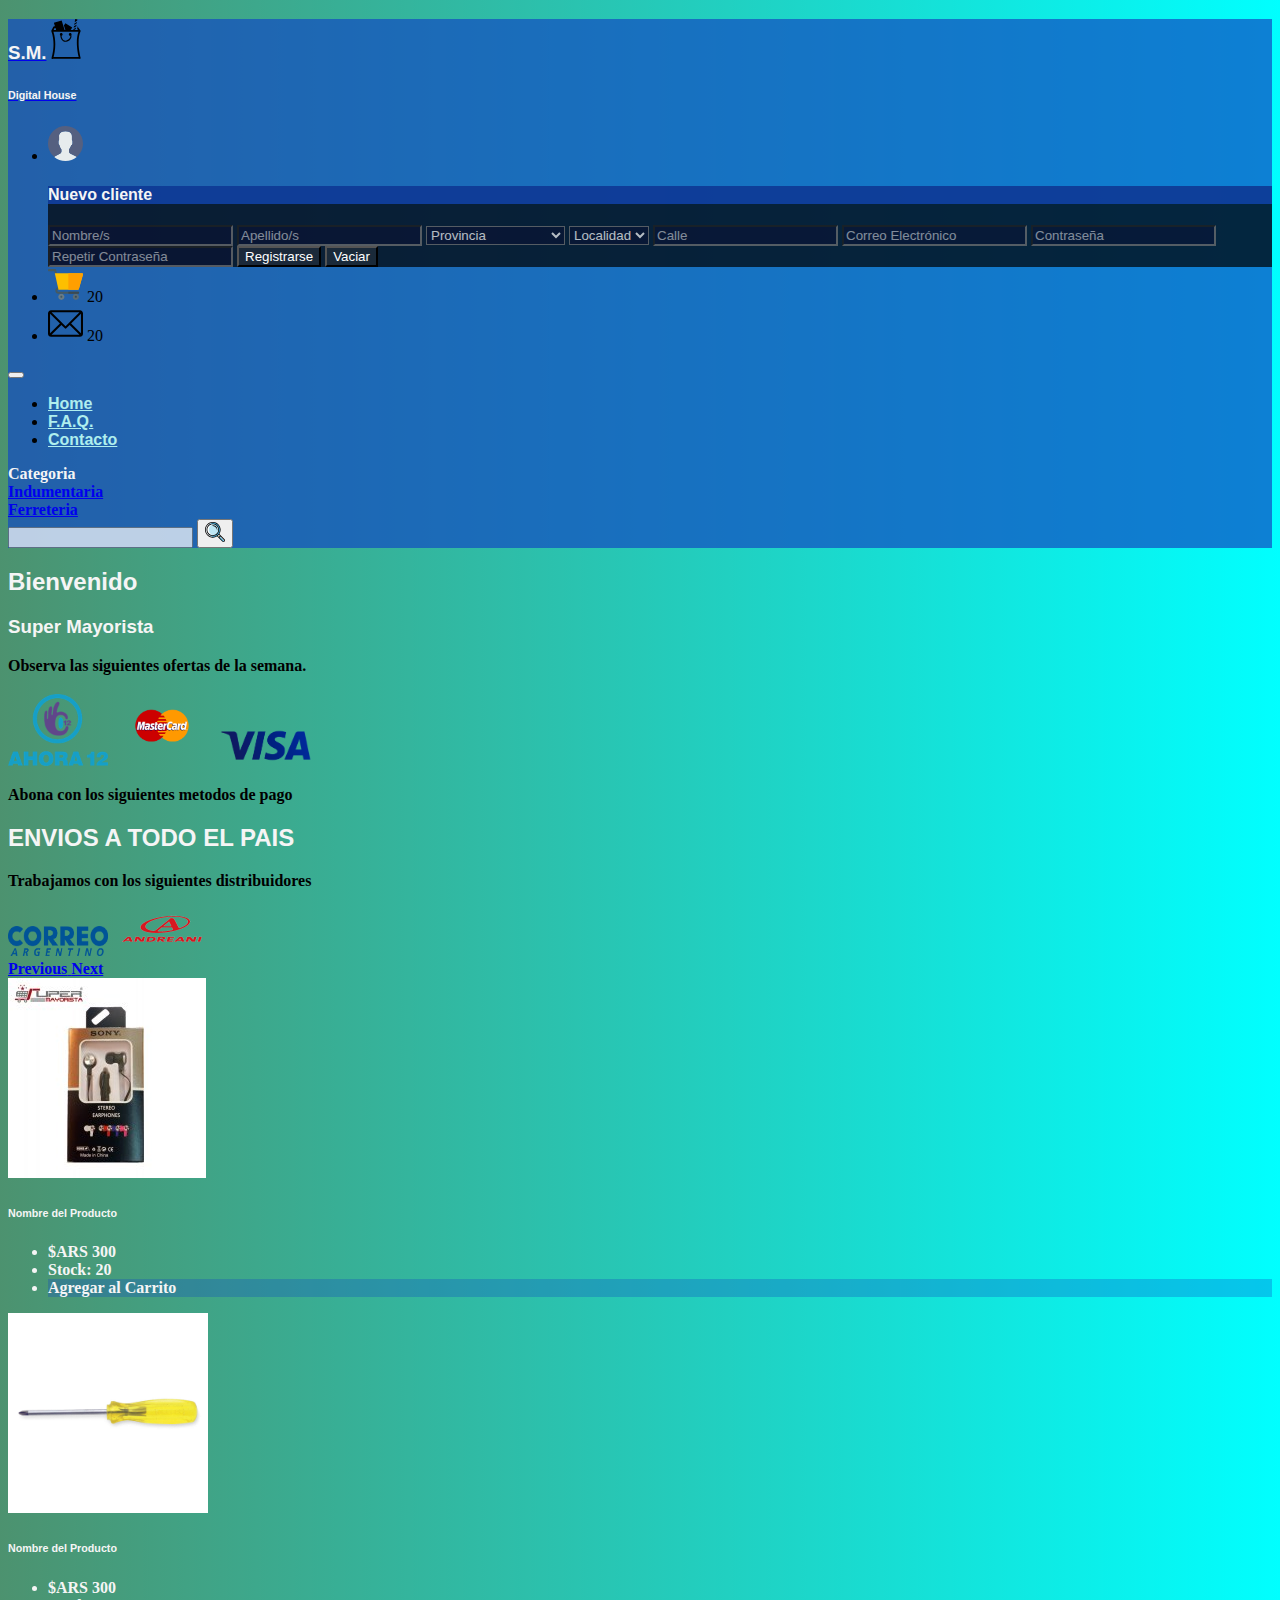
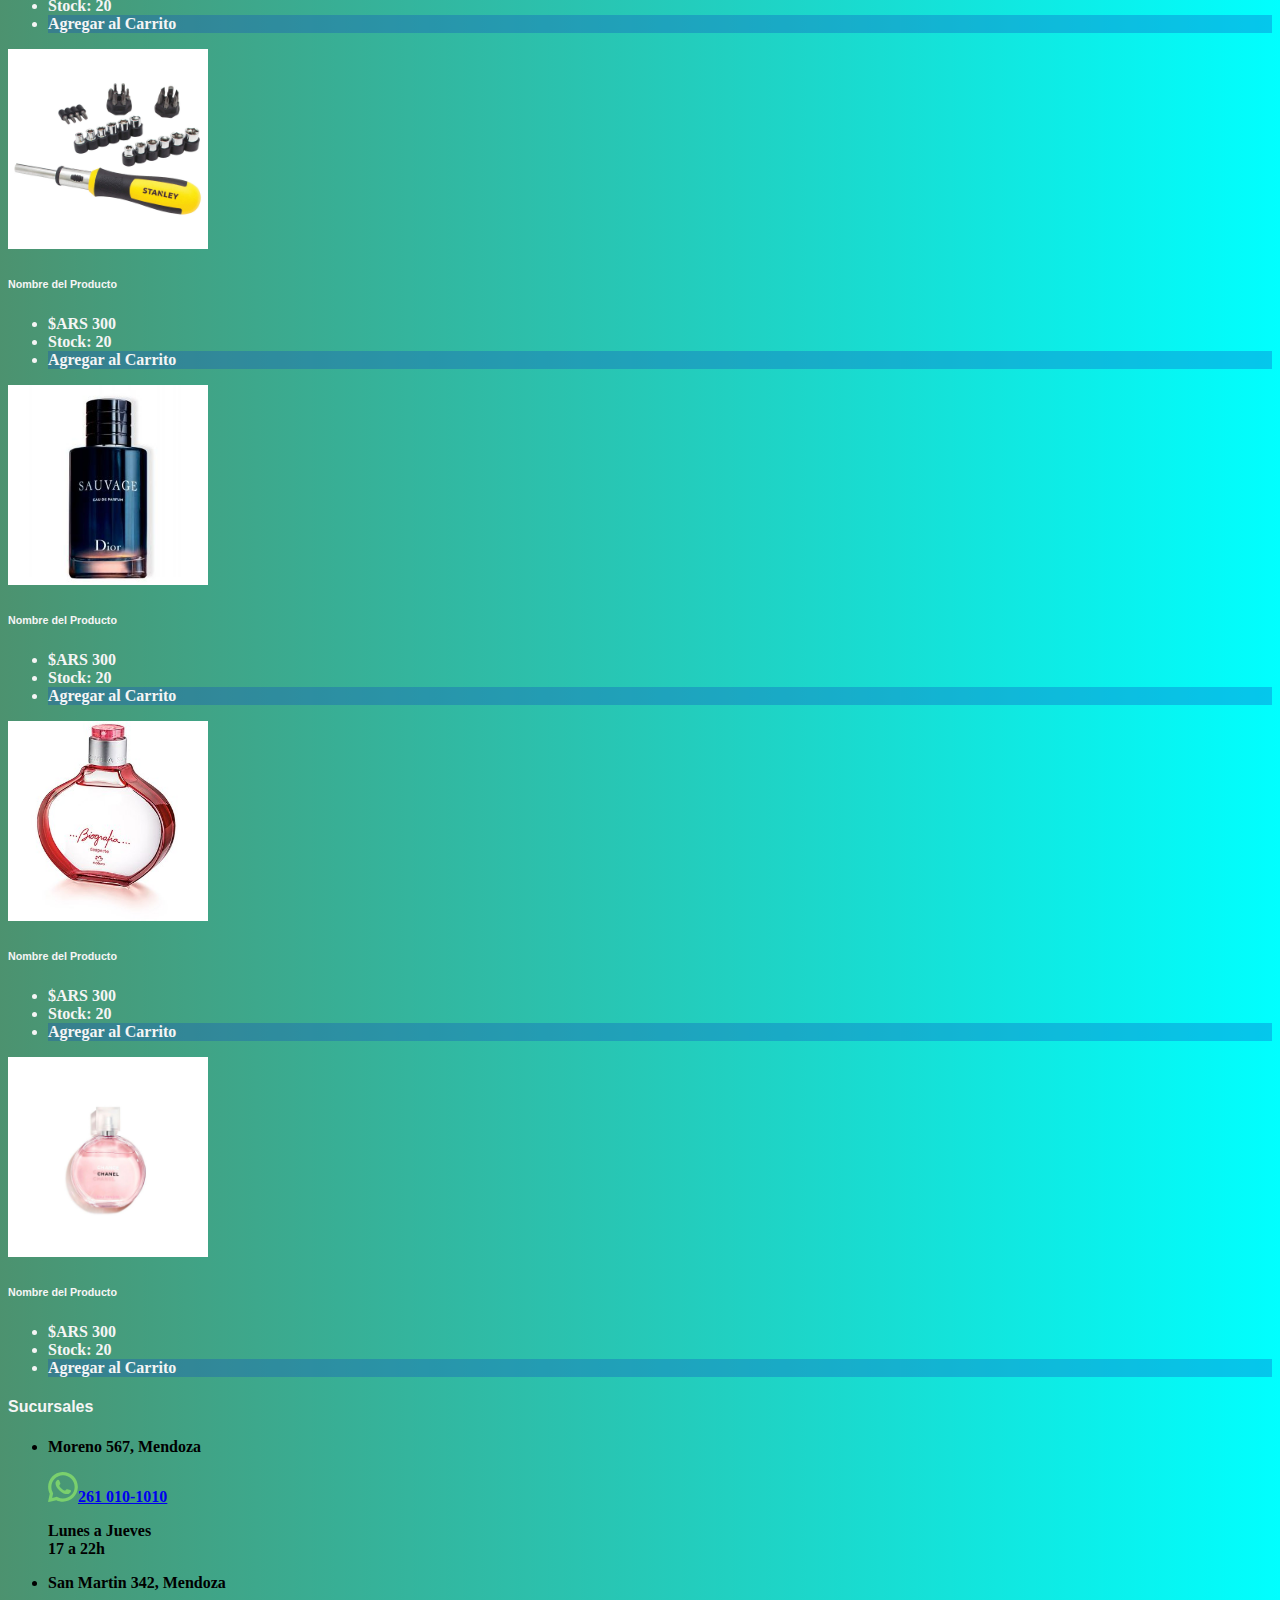
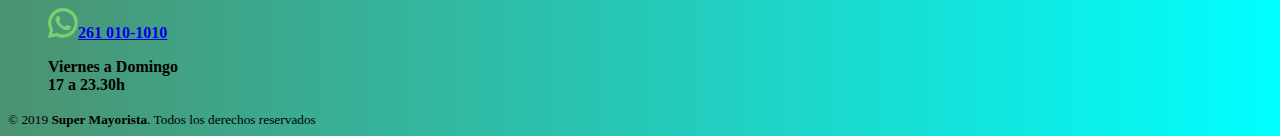
==== index.html @ 5dd98d0b "campos correo y contraseña a formulario registro." ====
<!DOCTYPE html>
<html>
<head>
    <meta charset="UTF-8">
    <meta name="viewport" content="width=device-width, initial-scale=1.0">
    <link rel="stylesheet" href="/css/style.css">
    <link rel="stylesheet" href="/css/formulario.css">
    <link rel="stylesheet" href="https://stackpath.bootstrapcdn.com/bootstrap/4.5.0/css/bootstrap.min.css" integrity="sha384-9aIt2nRpC12Uk9gS9baDl411NQApFmC26EwAOH8WgZl5MYYxFfc+NcPb1dKGj7Sk" crossorigin="anonymous">
    <title>E-Commerce</title>
</head>
<body>
    <nav class="navbar navbar-expand-md navbar-dark p-md-1 sticky-top">
        <a class="navbar-brand m-0 p-0 nav-link" href="#">
            <h3>S.M.<img src="/img/nav/super.svg" width="40vw" alt="SuperMarket"></h3>
            <h6>Digital House</h6>
        </a>
        <ul class="list-inline">
            <li class="list-inline-item m-0">
                <div class="text-center" data-toggle="modal" data-target="#Usuario">
                    <img src="/img/nav/usuario.svg" alt="Perfil" width="35vw">
                </div>
                <div class="modal fade" id="Usuario">
                    <div class="modal-dialog">
                        <div class="modal-content text-center">
                            <div class = "modal-title"><h4 class = "my-3">Nuevo cliente</h4></div>
                            <div class = "modal-body">
                                <form action="" method = "POST">
                                    <input class = "form-control my-2" type="text" placeholder = "Nombre/s" required>
                                    <input class = "form-control my-2" type="text" placeholder = "Apellido/s" required>
                                    <select class = "form-control my-2" name="Provincia" placeholder = "Provincia" required>
                                        <option value = "NULL" selected disabled hidden>Provincia</option>
                                        <option value = "BA">Buenos Aires</option>
                                        <option value = "CA">Catamarca</option>
                                        <option value = "CH">Chaco</option>
                                        <option value = "CT">Chubut</option>
                                        <option value = "CB">Córdoba</option>
                                        <option value = "CR">Corrientes</option>
                                        <option value = "ER">Entre Ríos</option>
                                        <option value = "FO">Formosa</option>
                                        <option value = "JY">Jujuy</option>
                                        <option value = "LP">La Pampa</option>
                                        <option value = "LR">La Rioja</option>
                                        <option value = "MZ">Mendoza</option>
                                        <option value = "MI">Misiones</option>
                                        <option value = "NQ">Neuquén</option>
                                        <option value = "RN">Río Negro</option>
                                        <option value = "SA">Salta</option>
                                        <option value = "SJ">San Juan</option>
                                        <option value = "SL">San Luis</option>
                                        <option value = "SC">Santa Cruz</option>
                                        <option value = "SF">Santa Fe</option>
                                        <option value = "SE">Santiago del Estero</option>
                                        <option value = "TF">Tierra del Fuego</option>
                                        <option value = "TU">Tucumán</option>
                                    </select>
                                    <select class = "form-control my-2" name="Localidad">
                                        <option value = "NULL" selected disabled hidden>Localidad</option>
                                    </select>
                                    <input class = "form-control my-2" type = "text" name = "Calle" placeholder = "Calle" required>
                                    <input class = "form-control my-2" type = "email" name = "Correo" placeholder = "Correo Electrónico" required>
                                    <input class = "form-control my-2" type = "password" name = "Password" placeholder = "Contraseña" required>
                                    <input class = "form-control my-2" type = "password" name = "Password_Verify" placeholder = "Repetir Contraseña" required>
                                    <button class = "btn btnFormulario mx-1" type = "submit">Registrarse</button>
                                    <button class ="btn btnFormulario mx-1" type = "reset">Vaciar</button>
                                </form> 
                            </div>
                        </div>
                    </div>
                </div>
            </li>
            <li class="list-inline-item position-relative btn btn-default btn-rounded m-0 p-0 pr-4">
                <img src="/img/nav/carro.svg" alt="Carro" width="35vw">
                <span class="badge badge-primary position-absolute mt-4">20</span>
            </li>
            <li class="list-inline-item position-relative btn btn-default btn-rounded m-0 p-0 pr-3">
                <img src="/img/nav/notificacion.svg" alt="Carro" width="35vw">
                <span class="badge badge-primary position-absolute mt-4">20</span>
            </li>
        </ul>
        <!-- Boton Menu Acortable -->
        <button class="navbar-toggler border-0 margin-0 p-1" type="button" data-toggle="collapse"
            data-target="#navbarSupportedContent" aria-controls="navbarSupportedContent" aria-expanded="false"
            aria-label="Toggle navigation">
            <span class="navbar-toggler-icon"></span>
        </button>
        <!-- Lista Menu Acortable -->
        <div class="collapse navbar-collapse" id="navbarSupportedContent">
            <ul class="navbar-nav text-center pl-md-1 mr-auto ml-lg-5 ml-md-2">
                <li class="nav-item">
                    <a class="letraLista nav-link m-md-0 p-md-1" href="#">Home</a>
                </li>
                <li class="nav-item">
                    <a class="letraLista nav-link m-md-0 p-md-1" href="#">F.A.Q.</a>
                </li>
                <li class="nav-item">
                    <a class="letraLista nav-link m-md-0 p-md-1" href="#">Contacto</a>
                </li>
            </ul>
        </div>
        <!-- Buscador -->
        <div class="container d-inline col-9 mt-1 pb-md-0 col-md-5 pb-lg-0  text-center">
            <form class="row border rounded  shadow-lg" action="index.html" method="get">
                <!--Menu Selector-->
                <div class="dropdown col-5 col-md-4 col-lg-3 px-md-0">
                    <a class="Categoria dropdown-toggle" href="#" id="navbarDropdown" role="button" data-toggle="dropdown"
                        aria-haspopup="true" aria-expanded="false">
                        Categoria
                    </a>
                    <div class="dropdown-menu my-3" aria-labelledby="navbarDropdown">
                        <a class="dropdown-item" href="#">Indumentaria</a>
                        <div class="dropdown-divider"></div>
                        <a class="dropdown-item" href="#">Ferreteria</a>
                    </div>
                </div>
                <!--Buscador con botón-->
                <input class="border col-5 col-md-6 col-lg-8 px-md-0 text-center" type="text" name="articulo"
                    placeholder=" Articulo ID/Nombre">
                <button class="btn col-1 py-0" type="submit"><img src="/img/nav/buscar.svg" alt="Lupa"
                        width="20vw"></button>
            </form>
        </div>
    </nav>
    <header>
        <div id="controlPublicidad" class="carousel slide carousel-fade" data-ride="carousel">
            <div class="carousel-inner">
                <div class="carousel-item active slide1">
                    <div class="text-center rounded px-2">
                        <h2>Bienvenido</h2>
                        <h3>Super Mayorista</h3>
                        <p>Observa las siguientes ofertas de la semana.</p>
                    </div>
                </div>
                <div class="carousel-item slide2">
                    <div class="text-center rounded px-3 pt-3">
                        <img src="/img/header/pago/ahora12.png" alt="ahora 12" width="100vw">
                        <img src="/img/header/pago/mastercard.png" alt="Mastercard" width="100vw">
                        <img src="/img/header/pago/visa.png" alt="Visa" width="100vw">
                        <p>Abona con los siguientes metodos de pago</p>
                    </div>
                </div>
                <div class="carousel-item slide3">
                    <div class="text-center rounded">
                        <h2>ENVIOS A TODO EL PAIS</h2>
                        <p>Trabajamos con los siguientes distribuidores</p>
                        <img src="/img/header/envios/correoarg.png" alt="Correo Argentino" width="100vw" height="30vw">
                        <img src="/img/header/envios/correoand.png" alt="Correo Andreani" width="100vw" height="50vw">
                    </div>
                </div>
            </div>
            <a class="carousel-control-prev" href="#controlPublicidad" role="button" data-slide="prev">
                <span class="carousel-control-prev-icon" aria-hidden="true"></span>
                <span class="sr-only">Previous</span>
            </a>
            <a class="carousel-control-next" href="#controlPublicidad" role="button" data-slide="next">
                <span class="carousel-control-next-icon" aria-hidden="true"></span>
                <span class="sr-only">Next</span>
            </a>
        </div>
    </header>
    <!--Seccion de Productos-->
    <main class = "text-center justify-content-center my-2 mx-2 row row-cols-2 row-cols-sm-2 row-cols-md-4">
        <article class="col my-2">
            <div class="card bg-transparent mx-auto shadow-lg">
                <img class = "img-fluid img-thumbnail m-2" src="/img/main/producto/Audio/Auricular/0.jpg">
                <div class = "card-body">
                    <h6 class = "card-title">Nombre del Producto</h6>
                    <ul class = "list-unstyled">
                        <li>$ARS 300</li>
                        <li>Stock: 20</li>
                        <li class="btn btn-outline-info my-2">Agregar al Carrito</li>
                    </ul>
                </div>
            </div>
        </article>
        <article class="col my-2">
            <div class="card bg-transparent mx-auto shadow-lg">
                <img class = "img-fluid img-thumbnail m-2" src="/img/main/producto/Ferreteria/Destornillador/0.jpg">
                <div class = "card-body">
                    <h6 class = "card-title">Nombre del Producto</h6>
                    <ul class = "list-unstyled">
                        <li>$ARS 300</li>
                        <li>Stock: 20</li>
                        <li class="btn btn-outline-info my-2">Agregar al Carrito</li>
                    </ul>
                </div>
            </div>
        </article>
        <article class="col my-2">
            <div class="card bg-transparent mx-auto shadow-lg">
                <img class = "img-fluid img-thumbnail m-2" src="/img/main/producto/Ferreteria/Destornillador/1.jpg">
                <div class = "card-body">
                    <h6 class = "card-title">Nombre del Producto</h6>
                    <ul class = "list-unstyled">
                        <li>$ARS 300</li>
                        <li>Stock: 20</li>
                        <li class="btn btn-outline-info my-2">Agregar al Carrito</li>
                    </ul>
                </div>
            </div>
        </article>
        <article class="col my-2">
            <div class="card bg-transparent mx-auto shadow-lg">
                <img class = "img-fluid img-thumbnail m-2" src="/img/main/producto/Perfumeria/Masculina/0.jpg">
                <div class = "card-body">
                    <h6 class = "card-title">Nombre del Producto</h6>
                    <ul class = "list-unstyled">
                        <li>$ARS 300</li>
                        <li>Stock: 20</li>
                        <li class="btn btn-outline-info my-2">Agregar al Carrito</li>
                    </ul>
                </div>
            </div>
        </article>
        <article class="col my-2">
            <div class="card bg-transparent mx-auto shadow-lg">
                <img class = "img-fluid img-thumbnail m-2" src="/img/main/producto/Perfumeria/Femenina/0.jpg">
                <div class = "card-body">
                    <h6 class = "card-title">Nombre del Producto</h6>
                    <ul class = "list-unstyled">
                        <li>$ARS 300</li>
                        <li>Stock: 20</li>
                        <li class="btn btn-outline-info my-2">Agregar al Carrito</li>
                    </ul>
                </div>
            </div>
        </article>
        <article class="col my-2">
            <div class="card bg-transparent mx-auto shadow-lg">
                <img class = "img-fluid img-thumbnail m-2" src="/img/main/producto/Perfumeria/Femenina/1.jpg">
                <div class = "card-body">
                    <h6 class = "card-title">Nombre del Producto</h6>
                    <ul class = "list-unstyled">
                        <li>$ARS 300</li>
                        <li>Stock: 20</li>
                        <li class="btn btn-outline-info my-2">Agregar al Carrito</li>
                    </ul>
                </div>
            </div>
        </article>
    </main>
    <footer>
        <section class="Sucursales text-center">
            <h4>Sucursales</h4>
            <ul class="list-inline">
                <li class="list-inline-item mx-5 my-3 border rounded p-2">
                    <p><strong>Moreno 567</strong>, Mendoza</p>
                    <a class="btn" href="tel:2610001000"><img src="/img/footer/whatsapp.svg" alt="Telefono"
                            width="30vw"><b>261 010-1010</b></a>
                    <p><strong>Lunes a Jueves</strong><br>17 a 22h</p>
                </li>
                <li class="list-inline-item mx-5 my-3 border rounded p-2">
                    <p><strong>San Martin 342</strong>, Mendoza</p>
                    <a class="btn" href="tel:2610001000"><img src="/img/footer/whatsapp.svg" alt="Telefono"
                            width="30vw"><b>261 010-1010</b></a>
                    <p><strong>Viernes a Domingo</strong><br>17 a 23.30h</p>
                </li>
            </ul>
        </section>
        <section class="text-center">
            <small>© 2019 <strong>Super Mayorista</strong>. Todos los derechos reservados</small>
        </section>
    </footer>
    <script src="https://code.jquery.com/jquery-3.5.1.slim.min.js" integrity="sha384-DfXdz2htPH0lsSSs5nCTpuj/zy4C+OGpamoFVy38MVBnE+IbbVYUew+OrCXaRkfj" crossorigin="anonymous"></script>
    <script src="https://cdn.jsdelivr.net/npm/popper.js@1.16.0/dist/umd/popper.min.js" integrity="sha384-Q6E9RHvbIyZFJoft+2mJbHaEWldlvI9IOYy5n3zV9zzTtmI3UksdQRVvoxMfooAo" crossorigin="anonymous"></script>
    <script src="https://stackpath.bootstrapcdn.com/bootstrap/4.5.0/js/bootstrap.min.js" integrity="sha384-OgVRvuATP1z7JjHLkuOU7Xw704+h835Lr+6QL9UvYjZE3Ipu6Tp75j7Bh/kR0JKI" crossorigin="anonymous"></script>
</body>
</html>
---- css/style.css ----
/* Color del fondo de la Pagina */
body{
    background-image: linear-gradient(to right, rgba(0,100,50,0.7),cyan);
}

/* Barra de navegación */
nav{
    background-color: rgba(18, 74, 194, 0.7);
}

/*
    Barra de navegación
        Letras de lista
        
*/
.letraLista{
    @import url('https://fonts.googleapis.com/css2?family=Open+Sans:wght@600&display=swap');
    font-family: 'Open Sans', sans-serif;
    color: paleturquoise;
}


/* Titulos */
h1, h2, h3, h4, h5, h6{
    @import url('https://fonts.googleapis.com/css2?family=Open+Sans:wght@600&family=Work+Sans:wght@700&display=swap');
    font-family: 'Work Sans', sans-serif;
    color: whitesmoke;
}

/* Buscador */
.Categoria{
    text-decoration: none;
    color: whitesmoke;
}

.Categoria:hover{
    text-decoration: none;
    color:white;
}


/* Utilizar letras grandes en ciertos dispositivos */
@media (min-width: 1023px) {
    .letraLista{
        font-weight: bolder;
    }

    p, a{
        font-weight: bolder;
    }
}

/* Fix Modal con contenedor sticky-top */
.modal-backdrop {
    position:relative !important;
  }

 .modal{
     background-color: rgba(0,0,0,0.7);
 } 

 /* Imagenes responsive para cards */
 .img-thumbnail{
     height: 200px !important;
 }

 /* Color boton de articulo - producto */
 .btn-outline-info{
    background-color: rgba(18, 74, 194, 0.3) !important;
    color:whitesmoke !important;
 }

 .btn-outline-info:hover{
    background-color:rgba(129, 236, 236,1.0) !important;
    color: white !important;
 }

 .btn-outline-info:active{
    color:rgba(179, 57, 57,1.0) !important;
    font-weight: bold;
 }

 /* Articulo - Producto */
.card{
    font-weight: bold;
    color: whitesmoke;
}
---- css/formulario.css ----
.form-control{
  background-color: rgba(11, 13, 51,0.6)!important;
}

.modal-title{
  background-color: rgba(18, 74, 194, 0.7);
  color: rgba(30, 39, 46,1.0) !important;
}

h4{
  font-weight: bolder;
}

/*
    Personalización de los casilleros
*/
select, input, input::placeholder{
  opacity: 70%;
  color:white !important; 
}

input:focus, select:focus{
  text-shadow: 1px 1px 1px rgba(2, 3, 36,0.6);
  opacity: 100%;
}

input:focus ,select:focus, input:hover, select:hover, .btnFormulario:focus{
  font-weight: bolder !important;
  border-color: white !important;
  border-width: 0.1rem;
}

input:hover, select:hover, input:hover::placeholder{
  text-shadow: 1px 1px 1px rgba(2, 3, 36,0.6);
  opacity: 90%;
}

/*
    Boton en su estado normal
    Boton al acercar el mouse
    Boton al hacer click
*/

.btnFormulario{
  background-color: rgba(70, 70, 70, 0.3) !important;
    color: white !important;
}

.btnFormulario:hover{
  background-color: rgba(70, 70, 70, 0.5) !important;
  font-weight: bold;
}

.btnFormulario:focus{
  background-color: rgba(70, 70, 70, 0.774) !important;
  font-weight: bolder;
  box-shadow: unset !important;
}
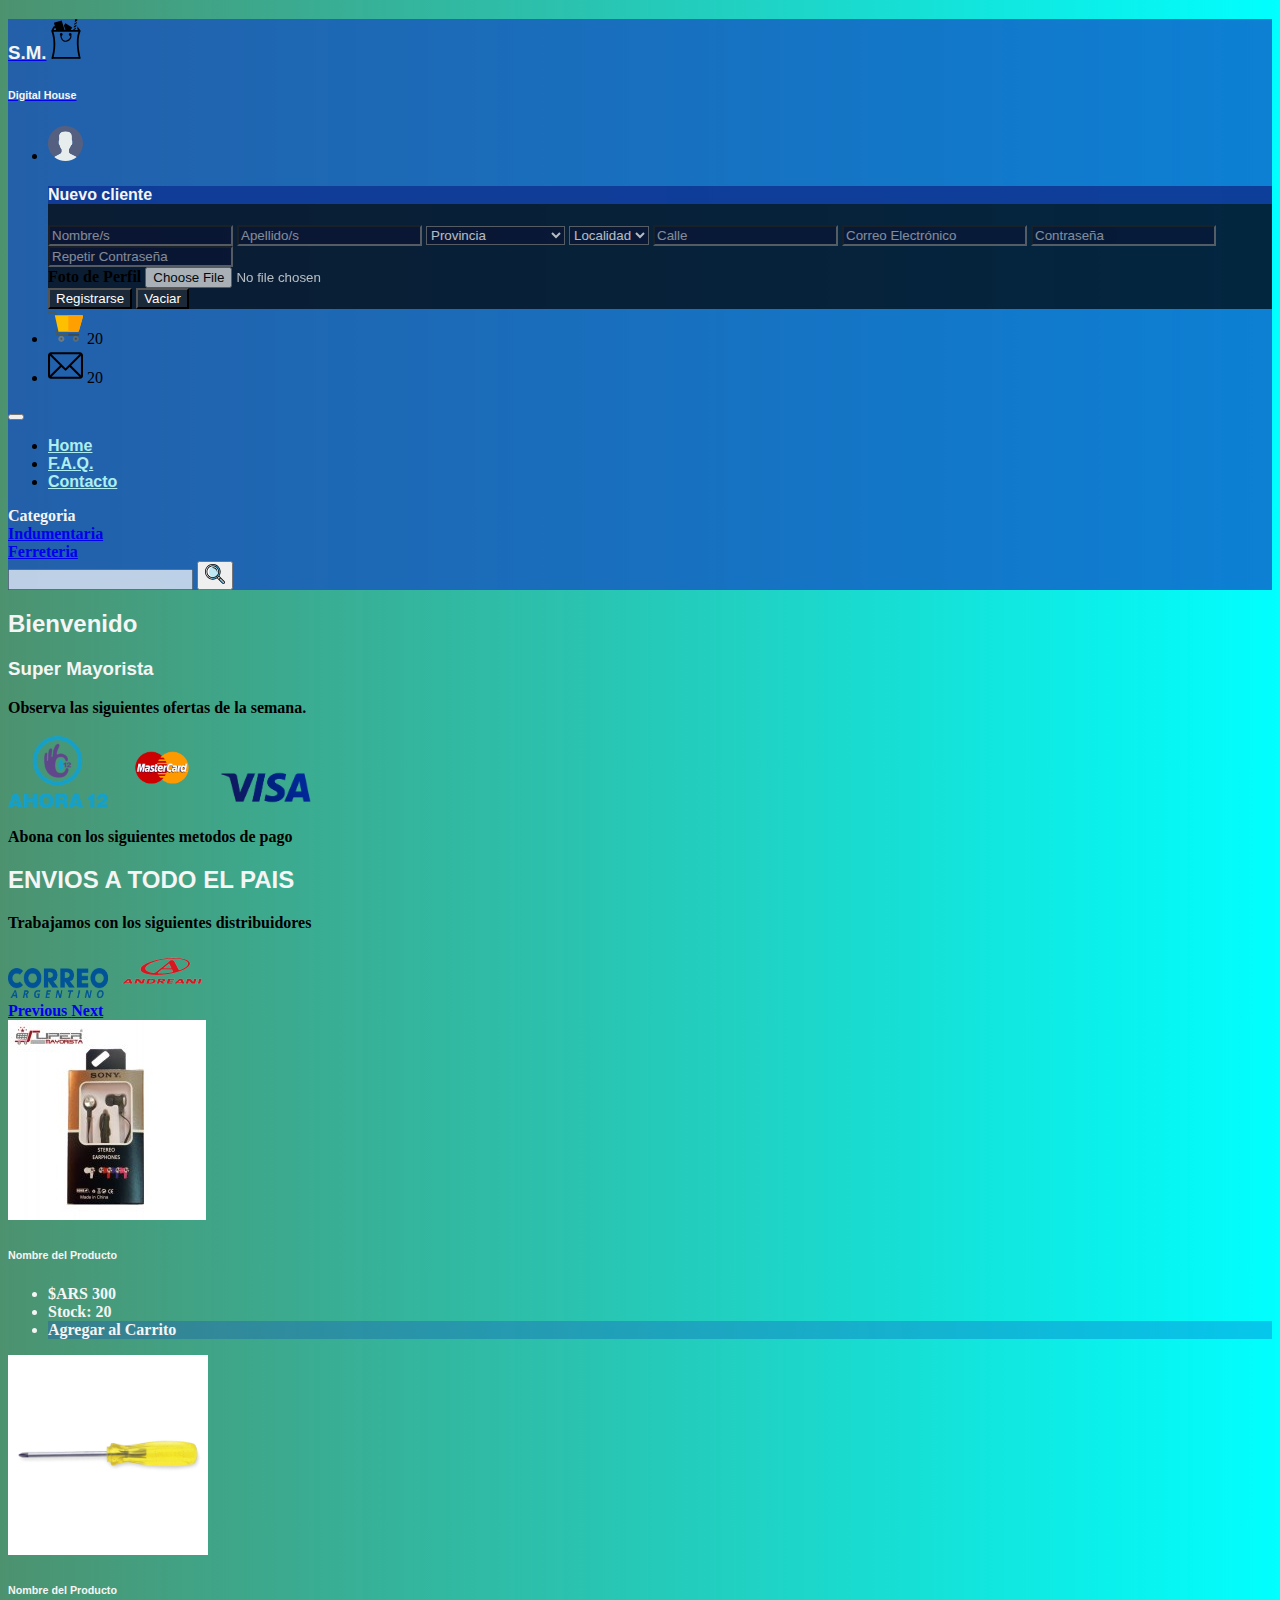
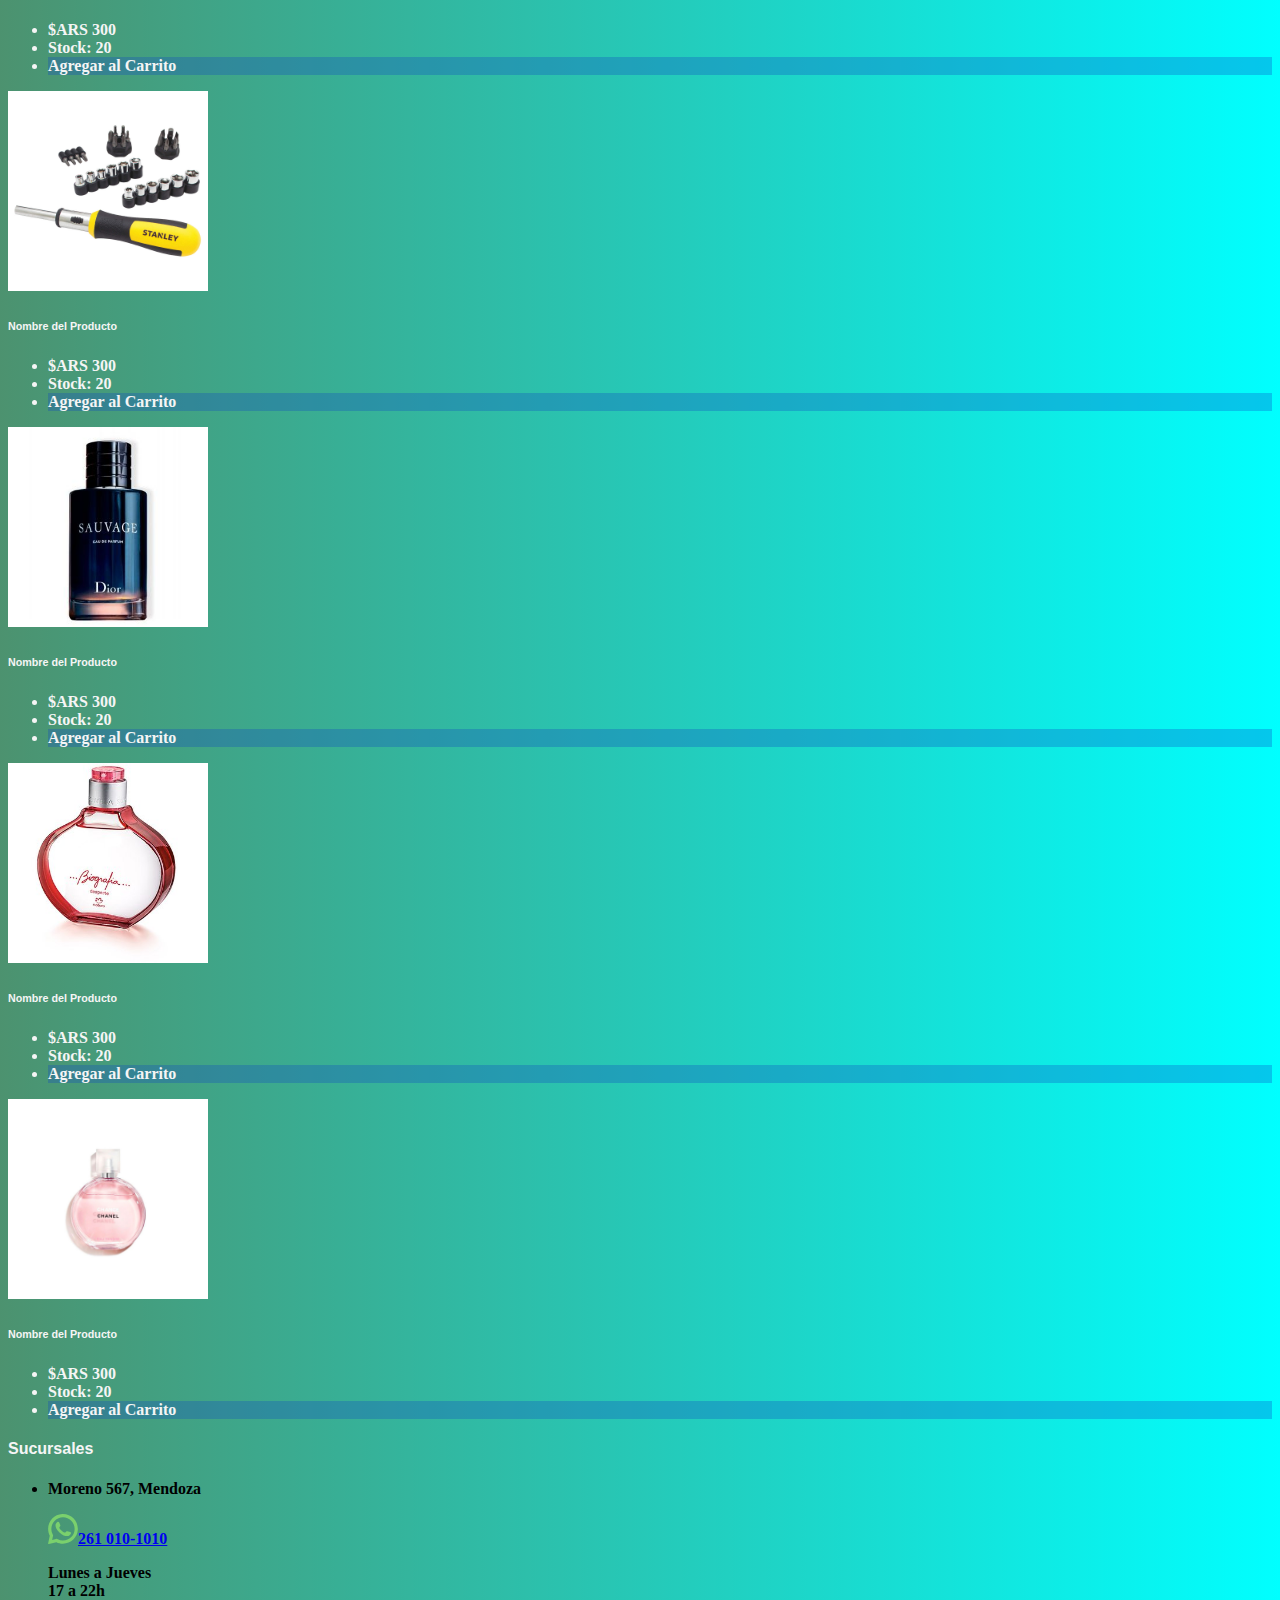
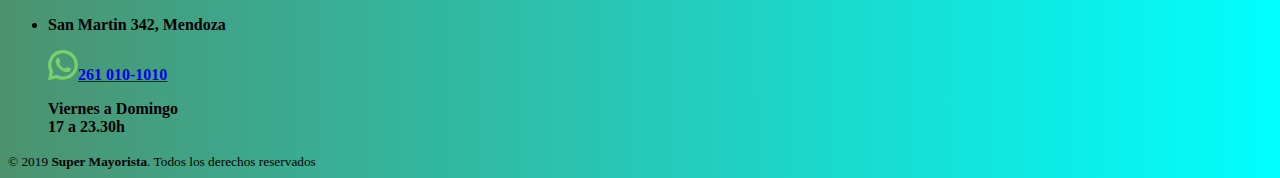
==== commit 9a78a2a5: "Formulario de Registro - Imagen de Perfil" ====
--- a/index.html
+++ b/index.html
@@ -60,6 +60,10 @@
                                     <input class = "form-control my-2" type = "email" name = "Correo" placeholder = "Correo Electrónico" required>
                                     <input class = "form-control my-2" type = "password" name = "Password" placeholder = "Contraseña" required>
                                     <input class = "form-control my-2" type = "password" name = "Password_Verify" placeholder = "Repetir Contraseña" required>
+                                    <div class="float-left my-2">
+                                        <span><b>Foto de Perfil</b></span>
+                                        <input type="file" accept="image/*">
+                                      </div>
                                     <button class = "btn btnFormulario mx-1" type = "submit">Registrarse</button>
                                     <button class ="btn btnFormulario mx-1" type = "reset">Vaciar</button>
                                 </form> 
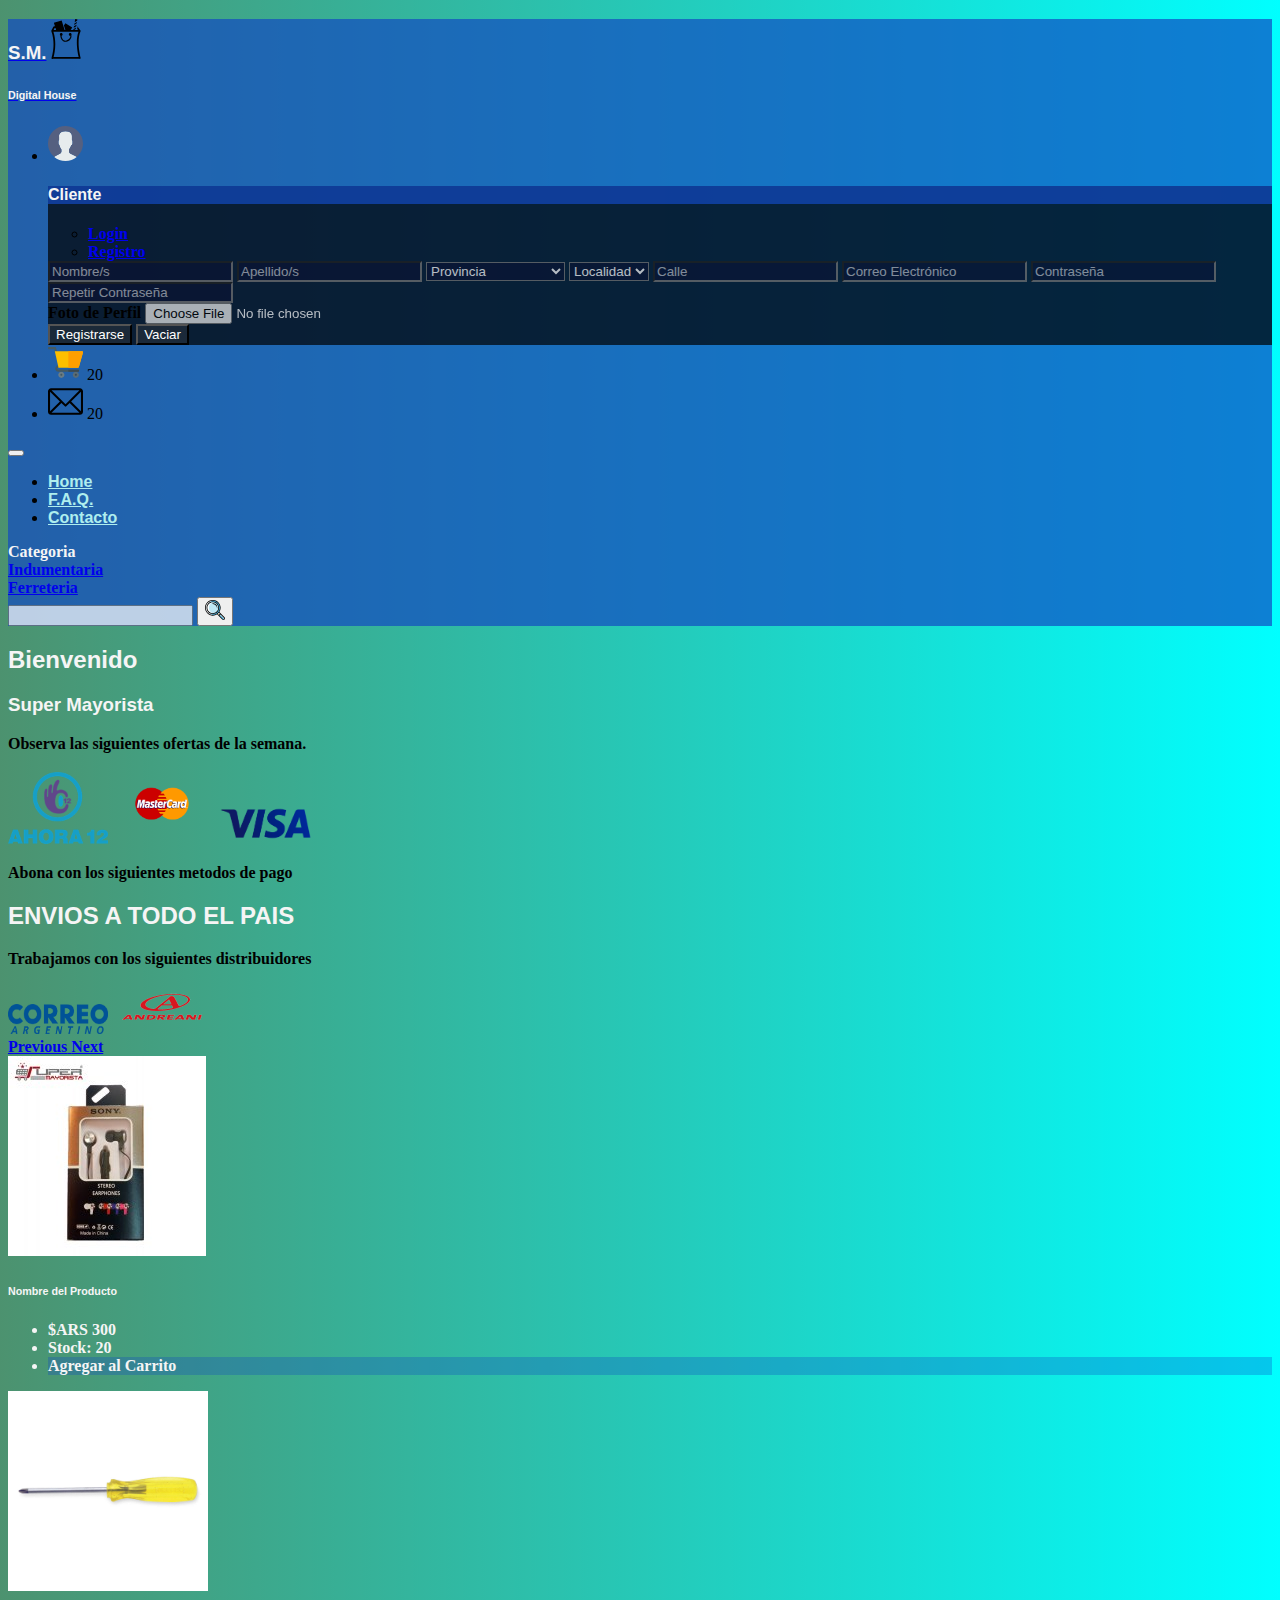
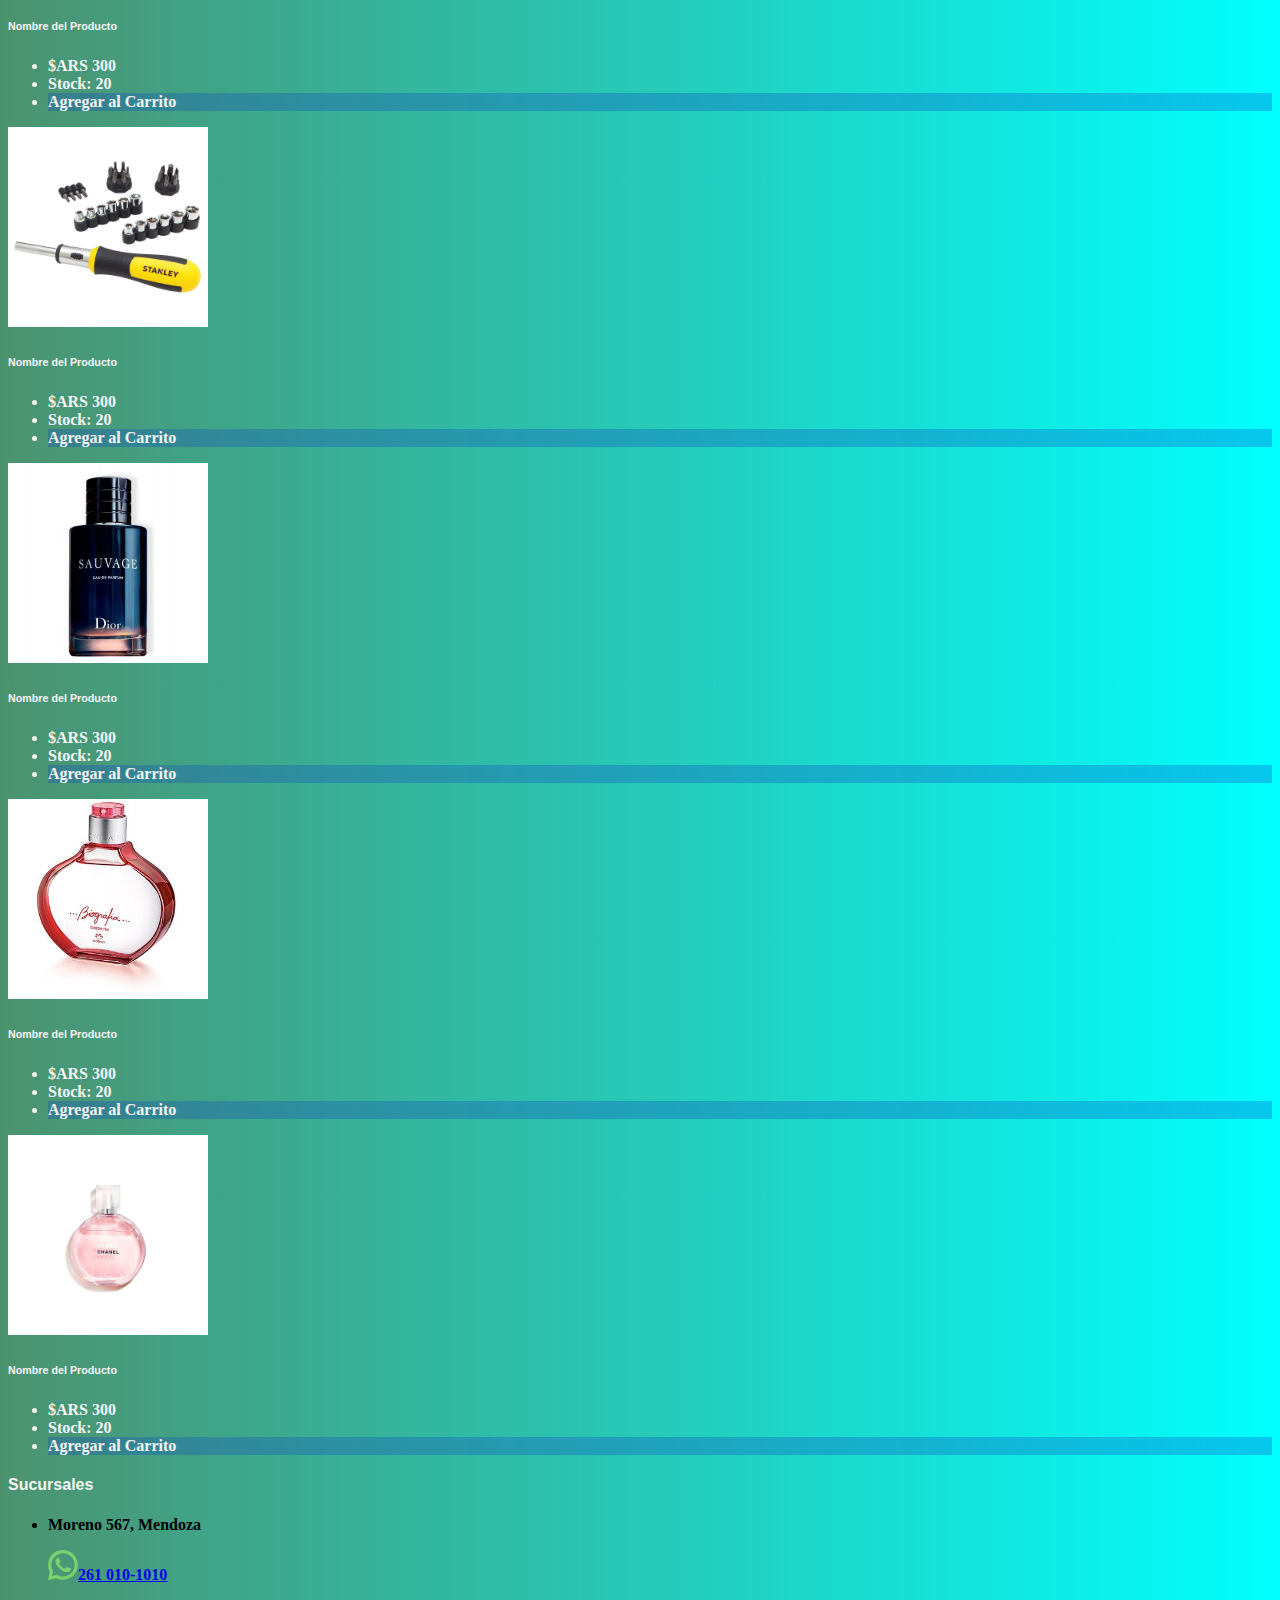
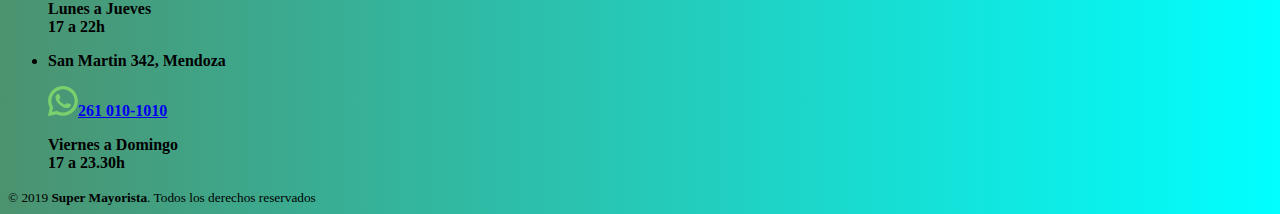
==== commit 251f4ed6: "Implementacion de tabuladores registro y login" ====
--- a/index.html
+++ b/index.html
@@ -22,51 +22,71 @@
                 <div class="modal fade" id="Usuario">
                     <div class="modal-dialog">
                         <div class="modal-content text-center">
-                            <div class = "modal-title"><h4 class = "my-3">Nuevo cliente</h4></div>
+                            <div class = "modal-title"><h4 class = "my-3">Cliente</h4></div>
                             <div class = "modal-body">
-                                <form action="" method = "POST">
-                                    <input class = "form-control my-2" type="text" placeholder = "Nombre/s" required>
-                                    <input class = "form-control my-2" type="text" placeholder = "Apellido/s" required>
-                                    <select class = "form-control my-2" name="Provincia" placeholder = "Provincia" required>
-                                        <option value = "NULL" selected disabled hidden>Provincia</option>
-                                        <option value = "BA">Buenos Aires</option>
-                                        <option value = "CA">Catamarca</option>
-                                        <option value = "CH">Chaco</option>
-                                        <option value = "CT">Chubut</option>
-                                        <option value = "CB">Córdoba</option>
-                                        <option value = "CR">Corrientes</option>
-                                        <option value = "ER">Entre Ríos</option>
-                                        <option value = "FO">Formosa</option>
-                                        <option value = "JY">Jujuy</option>
-                                        <option value = "LP">La Pampa</option>
-                                        <option value = "LR">La Rioja</option>
-                                        <option value = "MZ">Mendoza</option>
-                                        <option value = "MI">Misiones</option>
-                                        <option value = "NQ">Neuquén</option>
-                                        <option value = "RN">Río Negro</option>
-                                        <option value = "SA">Salta</option>
-                                        <option value = "SJ">San Juan</option>
-                                        <option value = "SL">San Luis</option>
-                                        <option value = "SC">Santa Cruz</option>
-                                        <option value = "SF">Santa Fe</option>
-                                        <option value = "SE">Santiago del Estero</option>
-                                        <option value = "TF">Tierra del Fuego</option>
-                                        <option value = "TU">Tucumán</option>
-                                    </select>
-                                    <select class = "form-control my-2" name="Localidad">
-                                        <option value = "NULL" selected disabled hidden>Localidad</option>
-                                    </select>
-                                    <input class = "form-control my-2" type = "text" name = "Calle" placeholder = "Calle" required>
-                                    <input class = "form-control my-2" type = "email" name = "Correo" placeholder = "Correo Electrónico" required>
-                                    <input class = "form-control my-2" type = "password" name = "Password" placeholder = "Contraseña" required>
-                                    <input class = "form-control my-2" type = "password" name = "Password_Verify" placeholder = "Repetir Contraseña" required>
-                                    <div class="float-left my-2">
-                                        <span><b>Foto de Perfil</b></span>
-                                        <input type="file" accept="image/*">
+                                <div class="modal-c-tabs">
+                                    <ul class = "nav nav-tabs md-tabs tabs-2" role = "tablist">
+                                      <li class = "nav-item">
+                                        <a class = "nav-link text-center" data-toggle = "tab" role = "tab"  href="#Login">
+                                          Login
+                                        </a>
+                                      </li>
+                                      <li class = "nav-item">
+                                        <a class = "nav-link text-center" data-toggle = "tab" role = "tab"  href="#Registro">
+                                          Registro
+                                        </a>
+                                      </li>
+                                    </ul>
+                                    <div class = "tab-content">
+                                      <div class="tab-pane fade in show active" id = "Login" role = "tabpanel">
                                       </div>
-                                    <button class = "btn btnFormulario mx-1" type = "submit">Registrarse</button>
-                                    <button class ="btn btnFormulario mx-1" type = "reset">Vaciar</button>
-                                </form> 
+                                      <div class="tab-pane fade in show" id = "Registro" role = "tabpanel">
+                                        <form action="" method = "POST">
+                                            <input class = "form-control my-2" type="text" placeholder = "Nombre/s" required>
+                                            <input class = "form-control my-2" type="text" placeholder = "Apellido/s" required>
+                                            <select class = "form-control my-2" name="Provincia" placeholder = "Provincia" required>
+                                                <option value = "NULL" selected disabled hidden>Provincia</option>
+                                                <option value = "BA">Buenos Aires</option>
+                                                <option value = "CA">Catamarca</option>
+                                                <option value = "CH">Chaco</option>
+                                                <option value = "CT">Chubut</option>
+                                                <option value = "CB">Córdoba</option>
+                                                <option value = "CR">Corrientes</option>
+                                                <option value = "ER">Entre Ríos</option>
+                                                <option value = "FO">Formosa</option>
+                                                <option value = "JY">Jujuy</option>
+                                                <option value = "LP">La Pampa</option>
+                                                <option value = "LR">La Rioja</option>
+                                                <option value = "MZ">Mendoza</option>
+                                                <option value = "MI">Misiones</option>
+                                                <option value = "NQ">Neuquén</option>
+                                                <option value = "RN">Río Negro</option>
+                                                <option value = "SA">Salta</option>
+                                                <option value = "SJ">San Juan</option>
+                                                <option value = "SL">San Luis</option>
+                                                <option value = "SC">Santa Cruz</option>
+                                                <option value = "SF">Santa Fe</option>
+                                                <option value = "SE">Santiago del Estero</option>
+                                                <option value = "TF">Tierra del Fuego</option>
+                                                <option value = "TU">Tucumán</option>
+                                            </select>
+                                            <select class = "form-control my-2" name="Localidad">
+                                                <option value = "NULL" selected disabled hidden>Localidad</option>
+                                            </select>
+                                            <input class = "form-control my-2" type = "text" name = "Calle" placeholder = "Calle" required>
+                                            <input class = "form-control my-2" type = "email" name = "Correo" placeholder = "Correo Electrónico" required>
+                                            <input class = "form-control my-2" type = "password" name = "Password" placeholder = "Contraseña" required>
+                                            <input class = "form-control my-2" type = "password" name = "Password_Verify" placeholder = "Repetir Contraseña" required>
+                                            <div class="float-left my-2">
+                                                <span><b>Foto de Perfil</b></span>
+                                                <input type="file" accept="image/*">
+                                              </div>
+                                            <button class = "btn btnFormulario mx-1" type = "submit">Registrarse</button>
+                                            <button class ="btn btnFormulario mx-1" type = "reset">Vaciar</button>
+                                        </form>
+                                      </div>
+                                    </div>
+                                  </div>
                             </div>
                         </div>
                     </div>
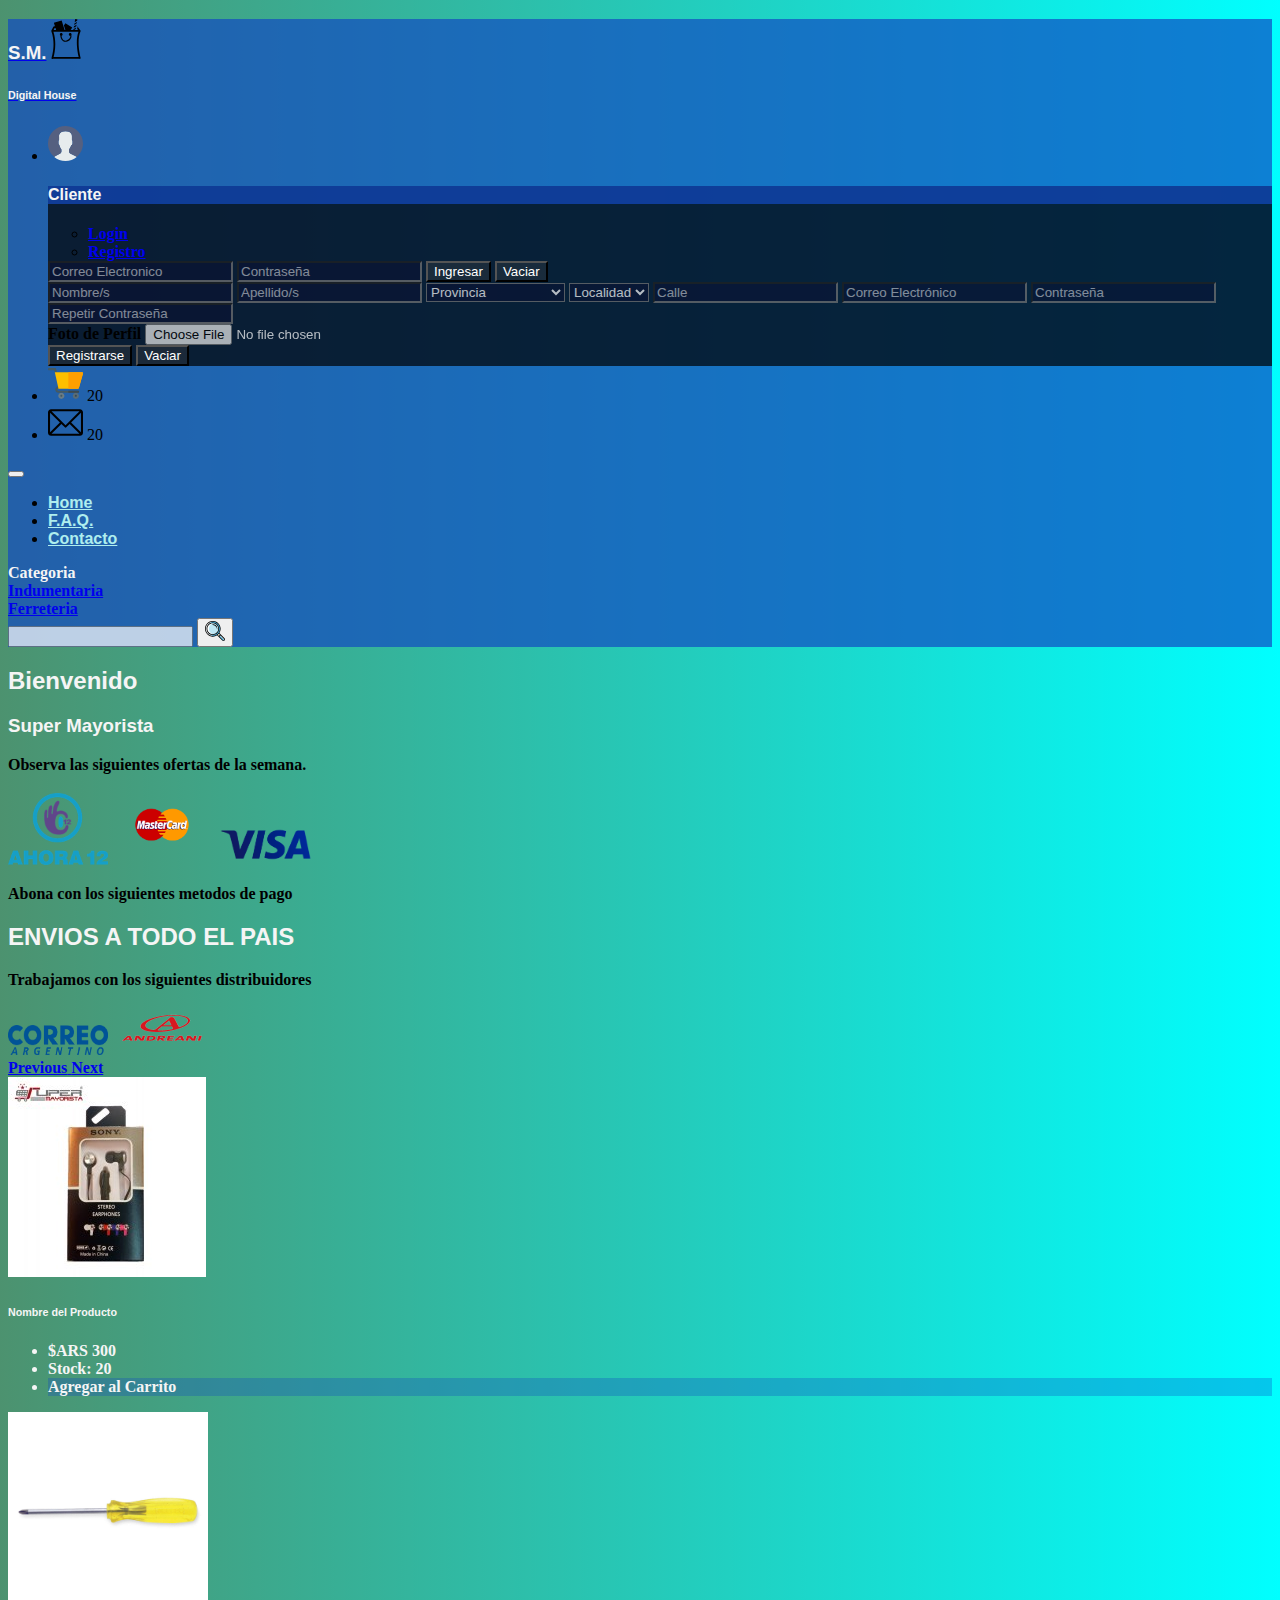
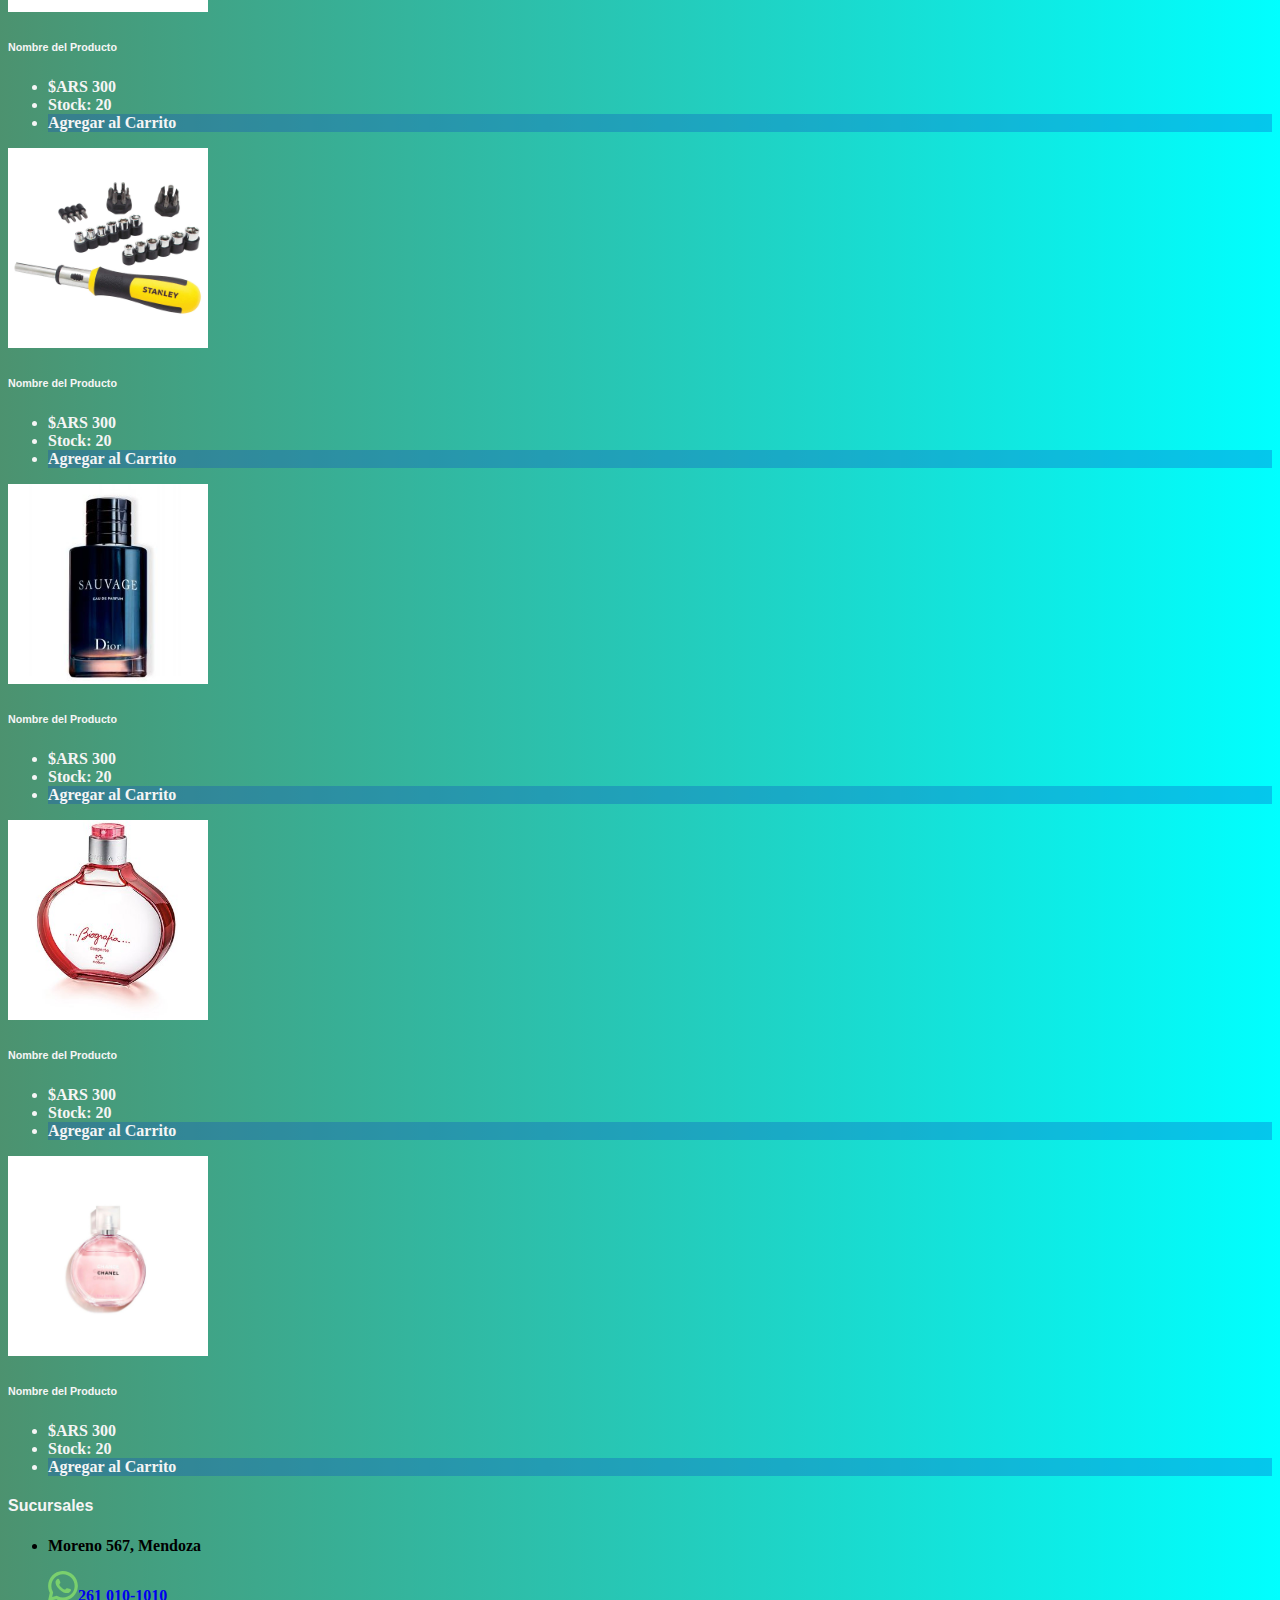
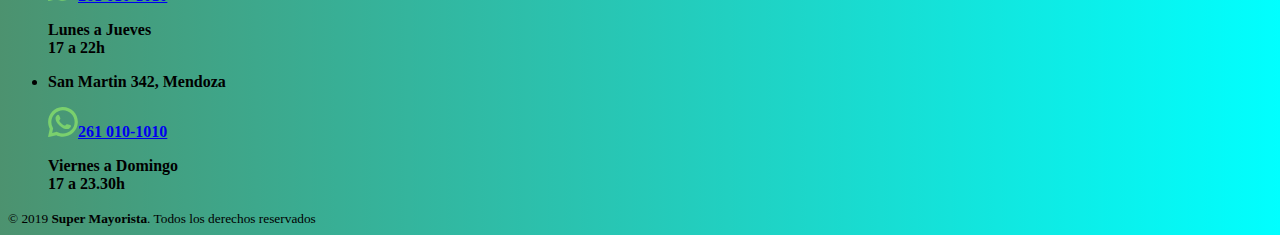
==== commit dc6774ef: "Implementacion de Formulario de Inicio de Sesion" ====
--- a/index.html
+++ b/index.html
@@ -39,6 +39,12 @@
                                     </ul>
                                     <div class = "tab-content">
                                       <div class="tab-pane fade in show active" id = "Login" role = "tabpanel">
+                                          <form action="" method = "POST">
+                                            <input class = "form-control my-2" type="email" placeholder = "Correo Electronico">
+                                            <input class = "form-control my-2" type="password" placeholder = "Contraseña">
+                                            <button class = "btn btnFormulario mx-1" type = "submit">Ingresar</button>
+                                            <button class ="btn btnFormulario mx-1" type = "reset">Vaciar</button>
+                                          </form>
                                       </div>
                                       <div class="tab-pane fade in show" id = "Registro" role = "tabpanel">
                                         <form action="" method = "POST">
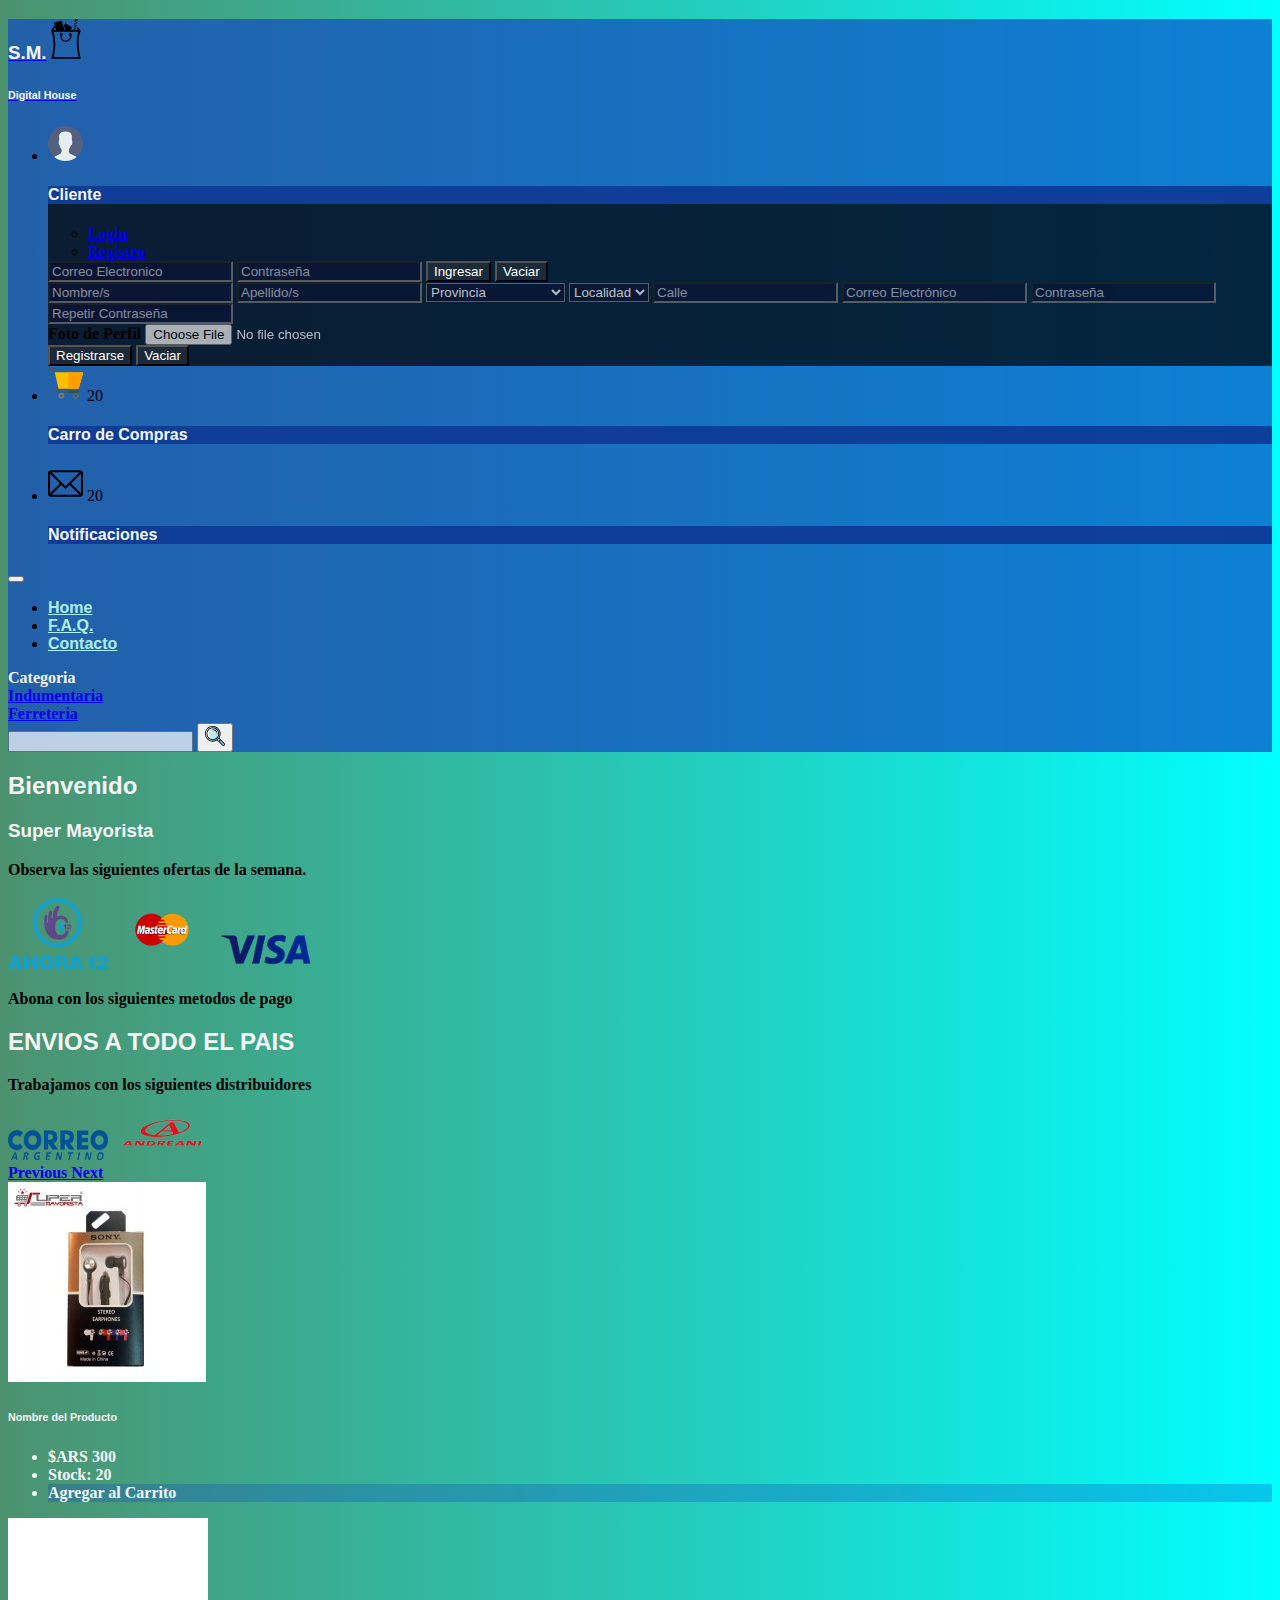
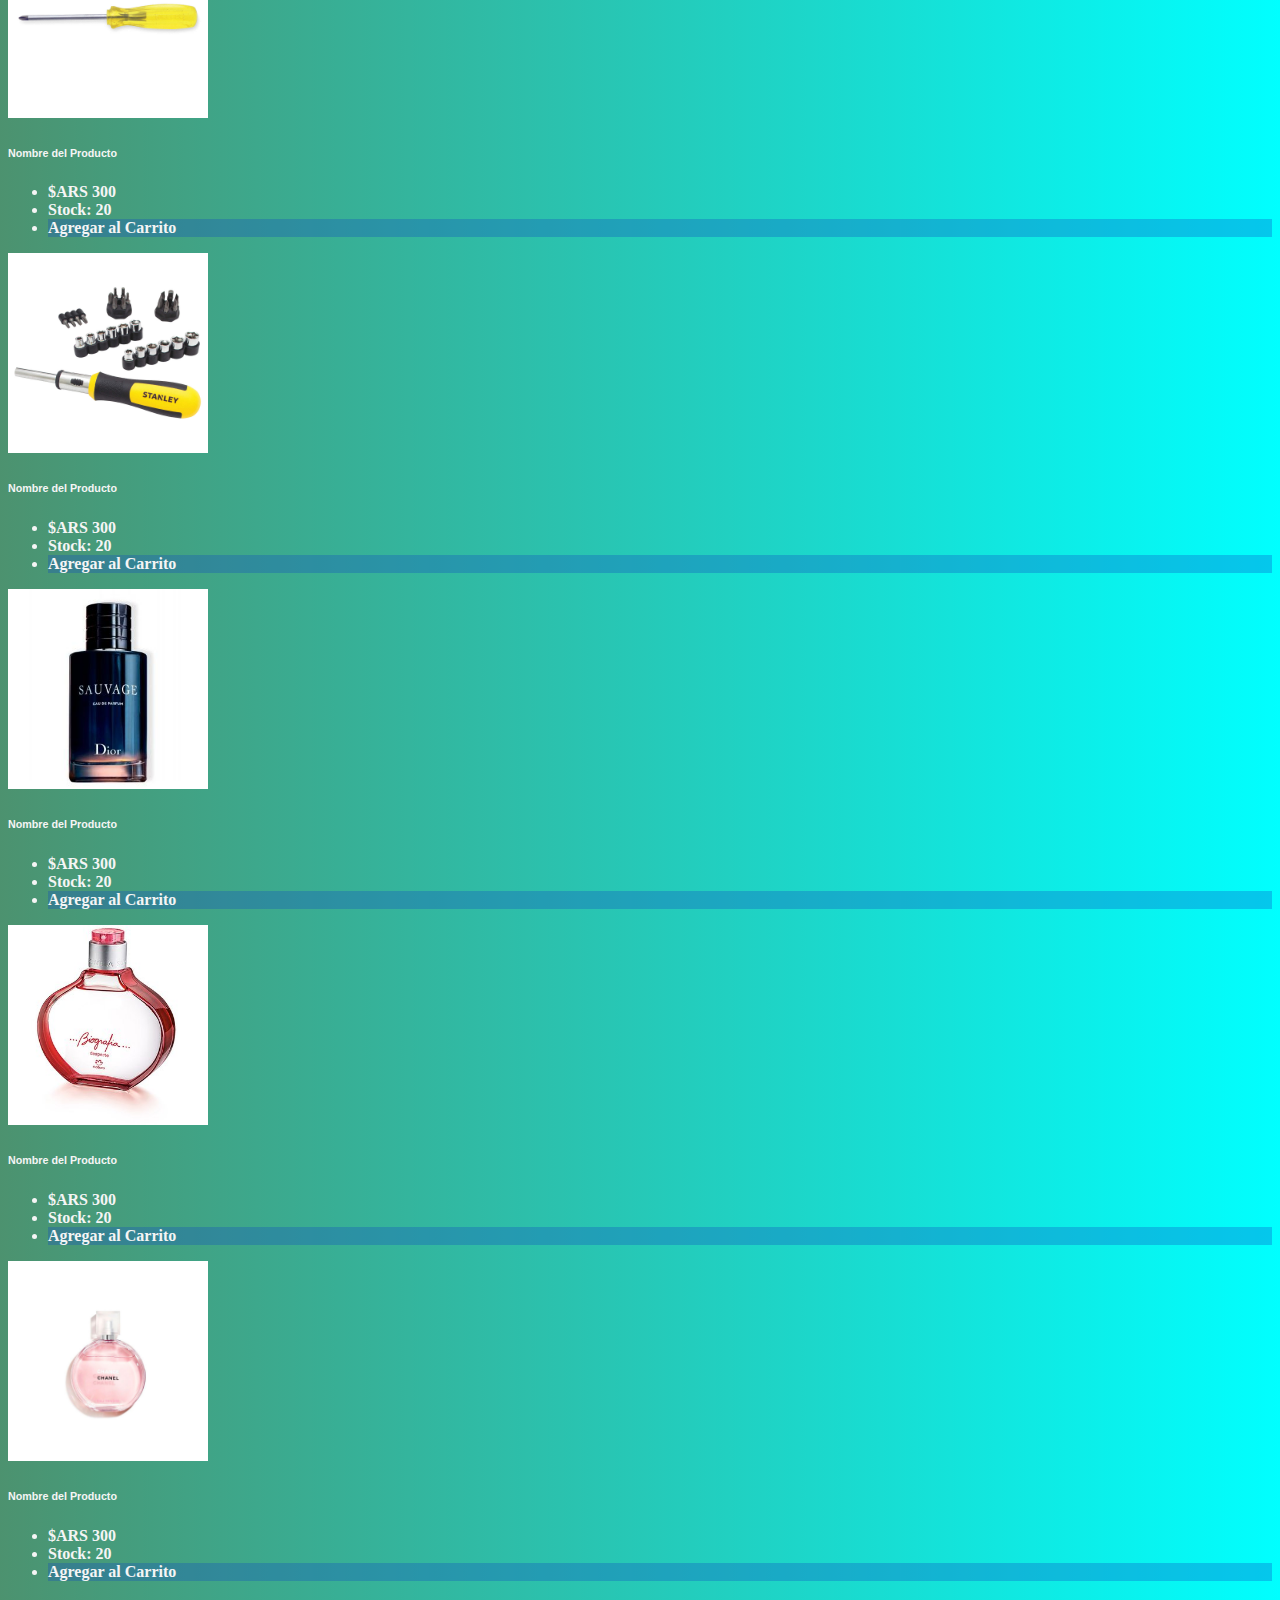
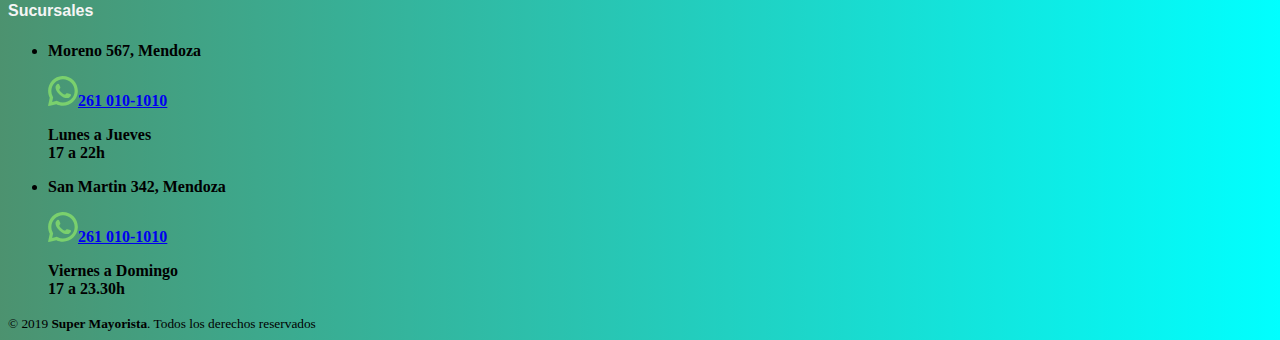
==== commit 4619115c: "Implementación basica de modal para msj y carro" ====
--- a/index.html
+++ b/index.html
@@ -99,12 +99,36 @@
                 </div>
             </li>
             <li class="list-inline-item position-relative btn btn-default btn-rounded m-0 p-0 pr-4">
-                <img src="/img/nav/carro.svg" alt="Carro" width="35vw">
-                <span class="badge badge-primary position-absolute mt-4">20</span>
+                <div class="text-center" data-toggle="modal" data-target="#Carro">
+                    <img src="/img/nav/carro.svg" alt="Carro" width="35vw">
+                    <span class="badge badge-primary position-absolute mt-4">20</span>
+                </div>
+                <div class="modal fade" id="Carro">
+                    <div class="modal-dialog">
+                        <div class="modal-content text-center">
+                            <div class = "modal-title"><h4 class = "my-3">Carro de Compras</h4></div>
+                            <div class = "modal-body">
+
+                            </div>
+                        </div>    
+                    </div>
+                </div>
             </li>
             <li class="list-inline-item position-relative btn btn-default btn-rounded m-0 p-0 pr-3">
-                <img src="/img/nav/notificacion.svg" alt="Carro" width="35vw">
-                <span class="badge badge-primary position-absolute mt-4">20</span>
+                <div class="text-center" data-toggle="modal" data-target="#Notificacion">
+                    <img src="/img/nav/notificacion.svg" alt="Notificacion" width="35vw">
+                    <span class="badge badge-primary position-absolute mt-4">20</span>
+                </div>
+                <div class="modal fade" id="Notificacion">
+                    <div class="modal-dialog">
+                        <div class="modal-content text-center">
+                            <div class = "modal-title"><h4 class = "my-3">Notificaciones</h4></div>
+                            <div class = "modal-body">
+
+                            </div>
+                        </div>    
+                    </div>
+                </div>
             </li>
         </ul>
         <!-- Boton Menu Acortable -->
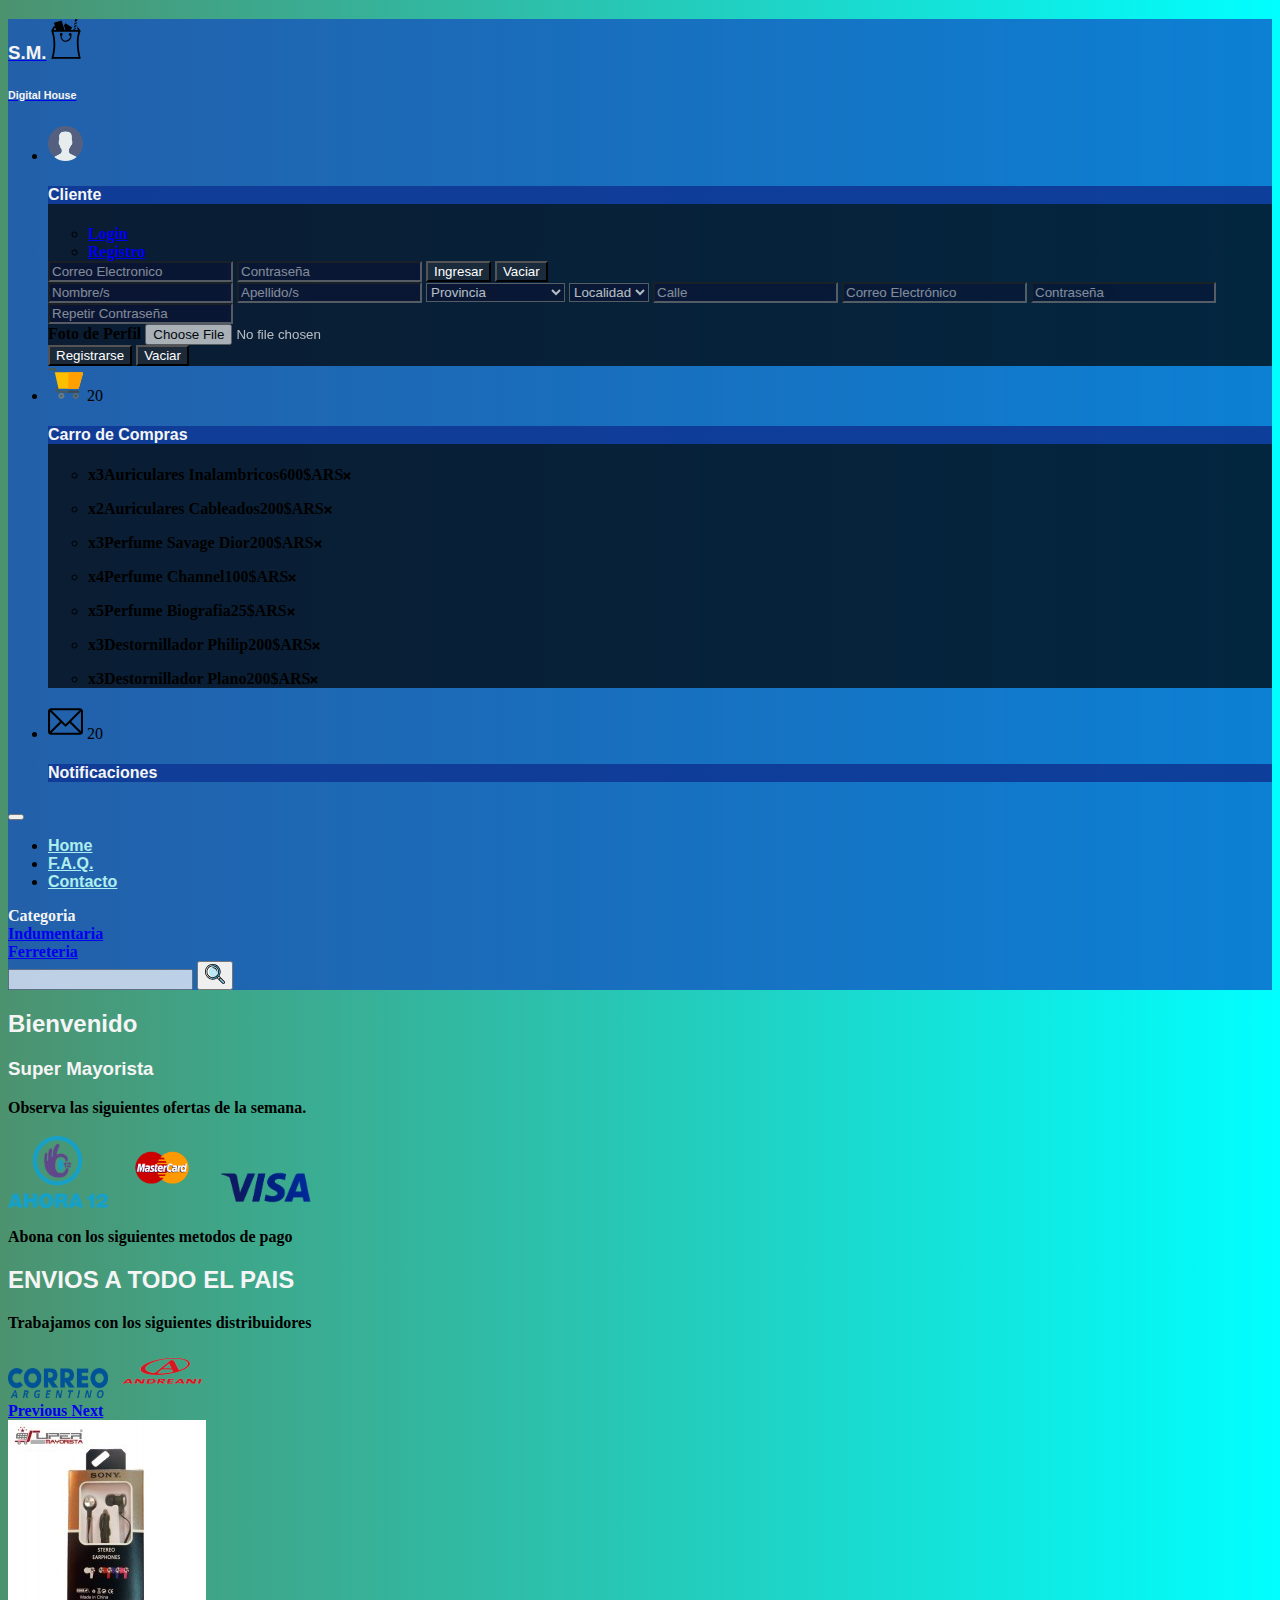
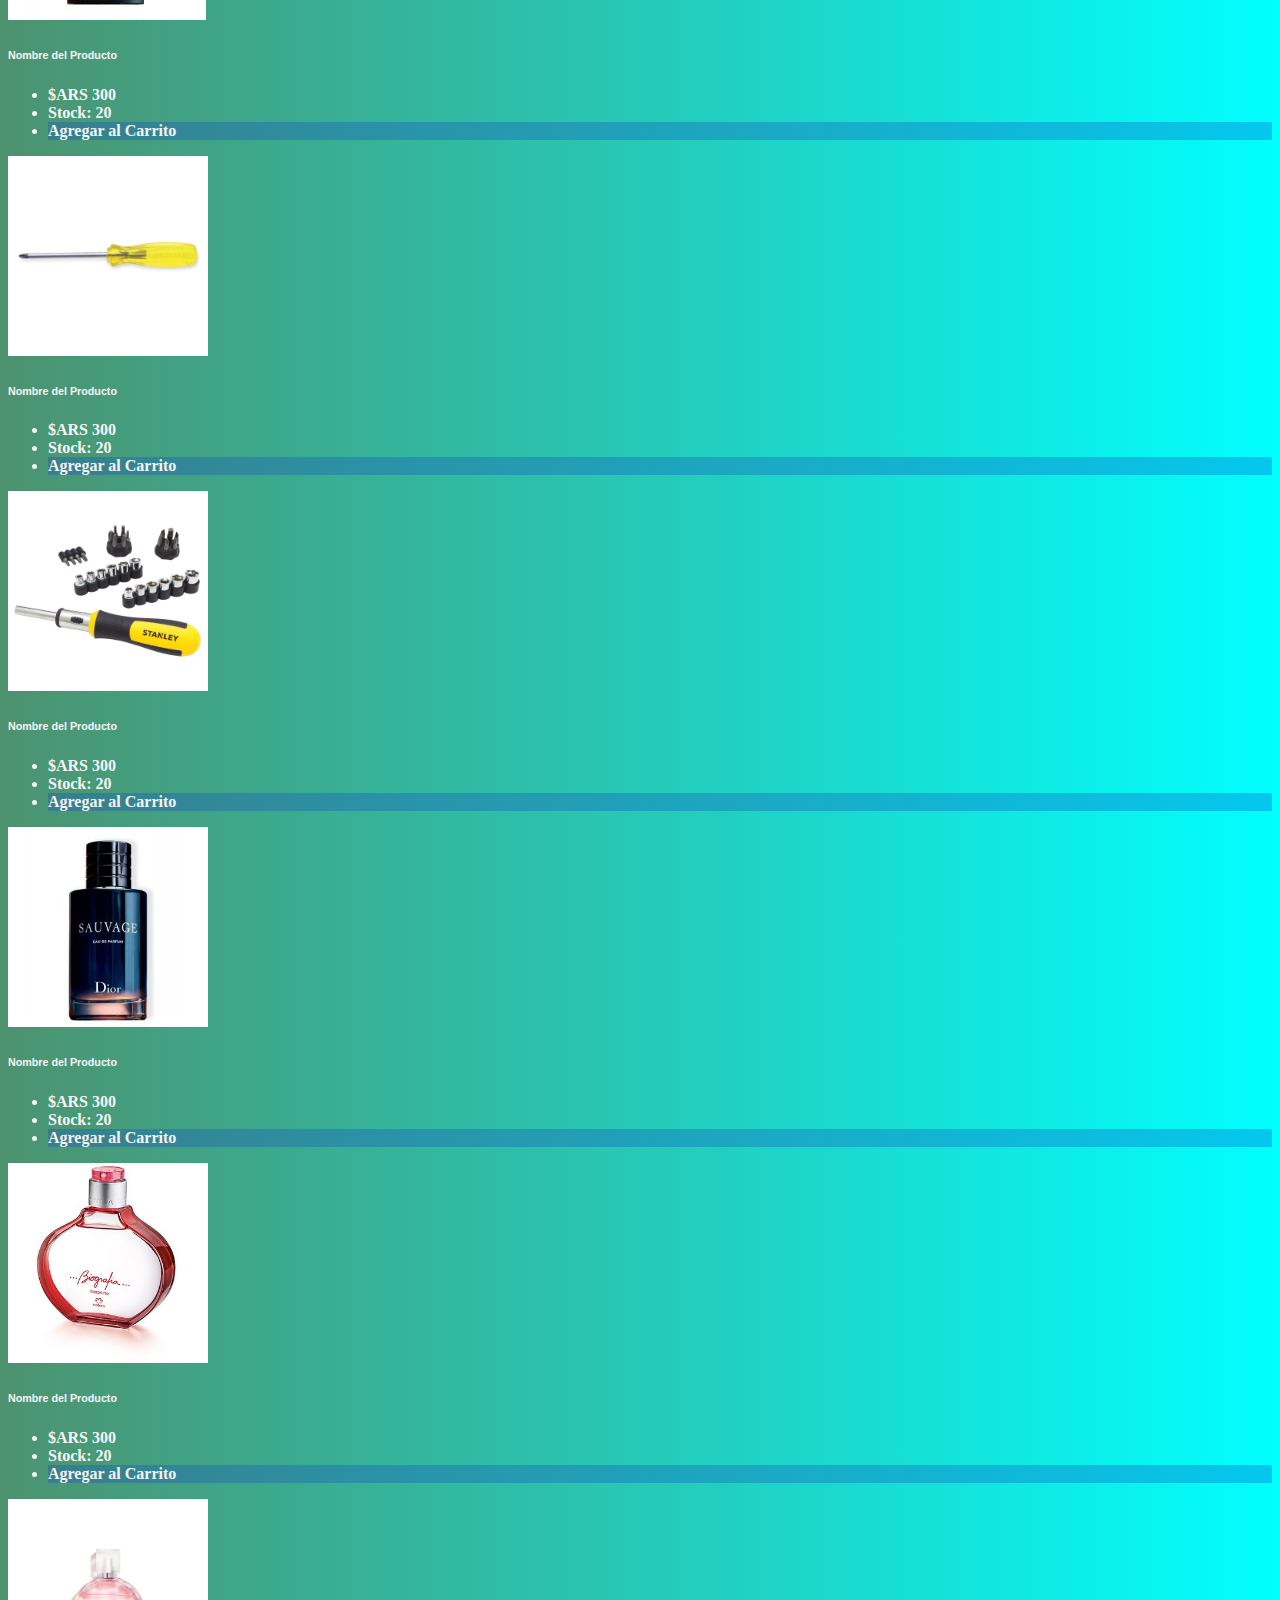
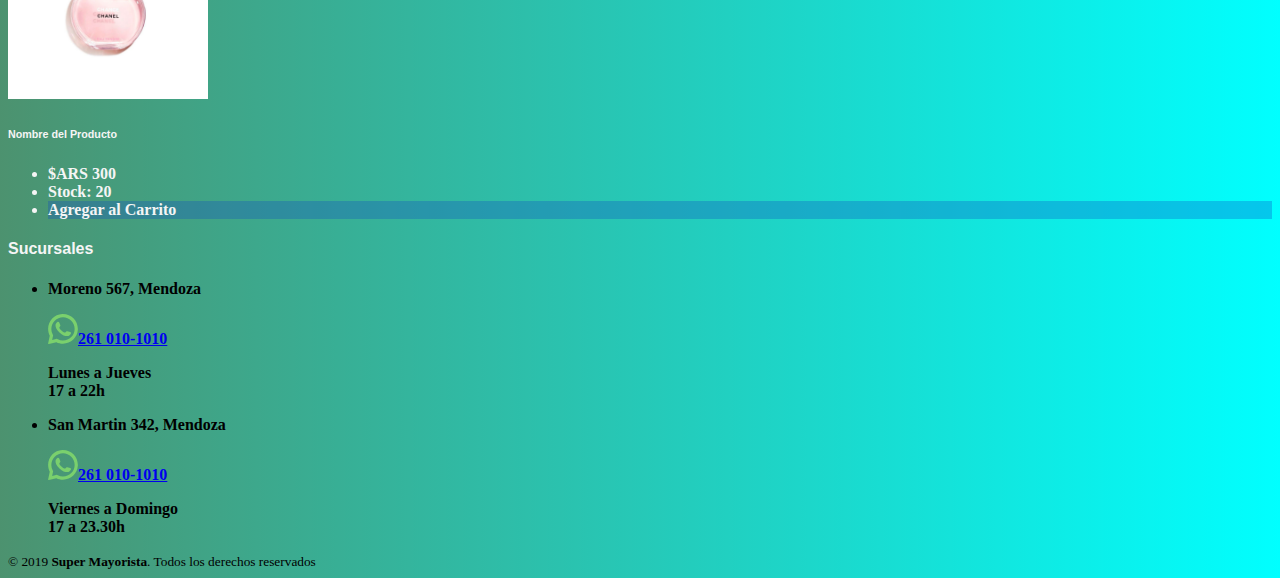
==== commit 0285cb99: "Implementacion de articulos en carro de compras" ====
--- a/index.html
+++ b/index.html
@@ -5,6 +5,7 @@
     <meta name="viewport" content="width=device-width, initial-scale=1.0">
     <link rel="stylesheet" href="/css/style.css">
     <link rel="stylesheet" href="/css/formulario.css">
+    <link rel="stylesheet" href="/css/carro.css">
     <link rel="stylesheet" href="https://stackpath.bootstrapcdn.com/bootstrap/4.5.0/css/bootstrap.min.css" integrity="sha384-9aIt2nRpC12Uk9gS9baDl411NQApFmC26EwAOH8WgZl5MYYxFfc+NcPb1dKGj7Sk" crossorigin="anonymous">
     <title>E-Commerce</title>
 </head>
@@ -108,7 +109,29 @@
                         <div class="modal-content text-center">
                             <div class = "modal-title"><h4 class = "my-3">Carro de Compras</h4></div>
                             <div class = "modal-body">
-
+                                <ul class = "list-group">
+                                    <li class = "list-group-item border-0 text-left py-0"><p><span class="mx-2 badge badge-secondary p-0">x3</span>Auriculares Inalambricos<span class = "p-0 badge">600$ARS</span><svg class = "mx-1" xmlns="http://www.w3.org/2000/svg" width="8" height="8" viewBox="0 0 8 8">
+        <path d="M1.41 0l-1.41 1.41.72.72 1.78 1.81-1.78 1.78-.72.69 1.41 1.44.72-.72 1.81-1.81 1.78 1.81.69.72 1.44-1.44-.72-.69-1.81-1.78 1.81-1.81.72-.72-1.44-1.41-.69.72-1.78 1.78-1.81-1.78-.72-.72z" />
+    </svg></span></p></li>
+                                    <li class = "list-group-item border-0 text-left py-0"><p><span class="mx-2 badge badge-secondary p-0">x2</span>Auriculares Cableados<span class = "p-0 badge">200$ARS</span><svg class = "mx-1" xmlns="http://www.w3.org/2000/svg" width="8" height="8" viewBox="0 0 8 8">
+        <path d="M1.41 0l-1.41 1.41.72.72 1.78 1.81-1.78 1.78-.72.69 1.41 1.44.72-.72 1.81-1.81 1.78 1.81.69.72 1.44-1.44-.72-.69-1.81-1.78 1.81-1.81.72-.72-1.44-1.41-.69.72-1.78 1.78-1.81-1.78-.72-.72z" />
+    </svg></span></p></li>
+                                    <li class = "list-group-item border-0 text-left py-0"><p><span class="mx-2 badge badge-secondary p-0">x3</span>Perfume Savage Dior<span class = "p-0 badge">200$ARS</span><svg class = "mx-1" xmlns="http://www.w3.org/2000/svg" width="8" height="8" viewBox="0 0 8 8">
+        <path d="M1.41 0l-1.41 1.41.72.72 1.78 1.81-1.78 1.78-.72.69 1.41 1.44.72-.72 1.81-1.81 1.78 1.81.69.72 1.44-1.44-.72-.69-1.81-1.78 1.81-1.81.72-.72-1.44-1.41-.69.72-1.78 1.78-1.81-1.78-.72-.72z" />
+    </svg></span></p></li>
+                                    <li class = "list-group-item border-0 text-left py-0"><p><span class="mx-2 badge badge-secondary p-0">x4</span>Perfume Channel<span class = "p-0 badge">100$ARS</span><svg class = "mx-1" xmlns="http://www.w3.org/2000/svg" width="8" height="8" viewBox="0 0 8 8">
+        <path d="M1.41 0l-1.41 1.41.72.72 1.78 1.81-1.78 1.78-.72.69 1.41 1.44.72-.72 1.81-1.81 1.78 1.81.69.72 1.44-1.44-.72-.69-1.81-1.78 1.81-1.81.72-.72-1.44-1.41-.69.72-1.78 1.78-1.81-1.78-.72-.72z" />
+    </svg></span></p></li>
+                                    <li class = "list-group-item border-0 text-left py-0"><p><span class="mx-2 badge badge-secondary p-0">x5</span>Perfume Biografia<span class = "p-0 badge">25$ARS</span><svg class = "mx-1" xmlns="http://www.w3.org/2000/svg" width="8" height="8" viewBox="0 0 8 8">
+        <path d="M1.41 0l-1.41 1.41.72.72 1.78 1.81-1.78 1.78-.72.69 1.41 1.44.72-.72 1.81-1.81 1.78 1.81.69.72 1.44-1.44-.72-.69-1.81-1.78 1.81-1.81.72-.72-1.44-1.41-.69.72-1.78 1.78-1.81-1.78-.72-.72z" />
+    </svg></span></p></li>
+                                    <li class = "list-group-item border-0 text-left py-0"><p><span class="mx-2 badge badge-secondary p-0">x3</span>Destornillador Philip<span class = "p-0 badge">200$ARS</span><svg class = "mx-1" xmlns="http://www.w3.org/2000/svg" width="8" height="8" viewBox="0 0 8 8">
+        <path d="M1.41 0l-1.41 1.41.72.72 1.78 1.81-1.78 1.78-.72.69 1.41 1.44.72-.72 1.81-1.81 1.78 1.81.69.72 1.44-1.44-.72-.69-1.81-1.78 1.81-1.81.72-.72-1.44-1.41-.69.72-1.78 1.78-1.81-1.78-.72-.72z" />
+    </svg></span></p></li>
+                                    <li class = "list-group-item border-0 text-left py-0"><p><span class="mx-2 badge badge-secondary p-0">x3</span>Destornillador Plano<span class = "p-0 badge">200$ARS</span><svg class = "mx-1" xmlns="http://www.w3.org/2000/svg" width="8" height="8" viewBox="0 0 8 8">
+        <path d="M1.41 0l-1.41 1.41.72.72 1.78 1.81-1.78 1.78-.72.69 1.41 1.44.72-.72 1.81-1.81 1.78 1.81.69.72 1.44-1.44-.72-.69-1.81-1.78 1.81-1.81.72-.72-1.44-1.41-.69.72-1.78 1.78-1.81-1.78-.72-.72z" />
+    </svg></span></p></li>
+                                </ul>
                             </div>
                         </div>    
                     </div>
--- a/css/carro.css
+++ b/css/carro.css
@@ -0,0 +1,3 @@
+svg:hover{
+    fill:red;
+}
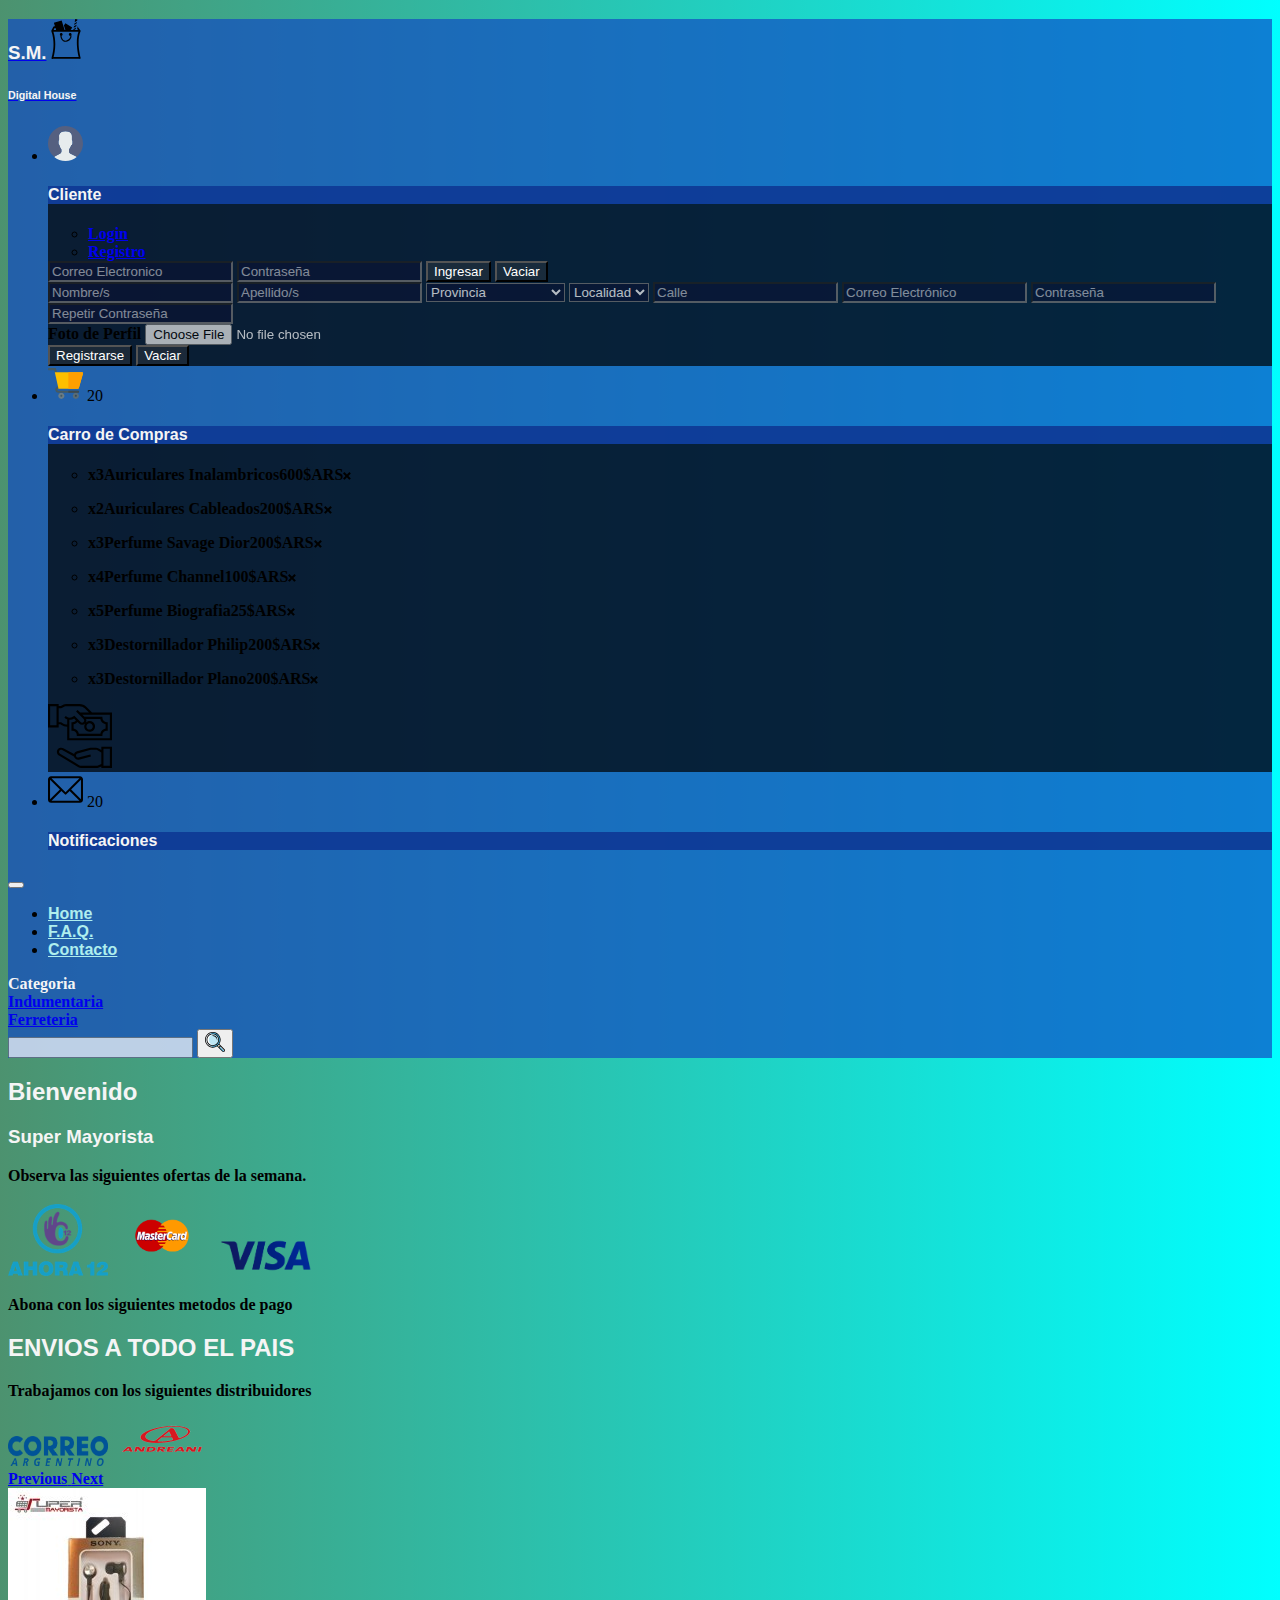
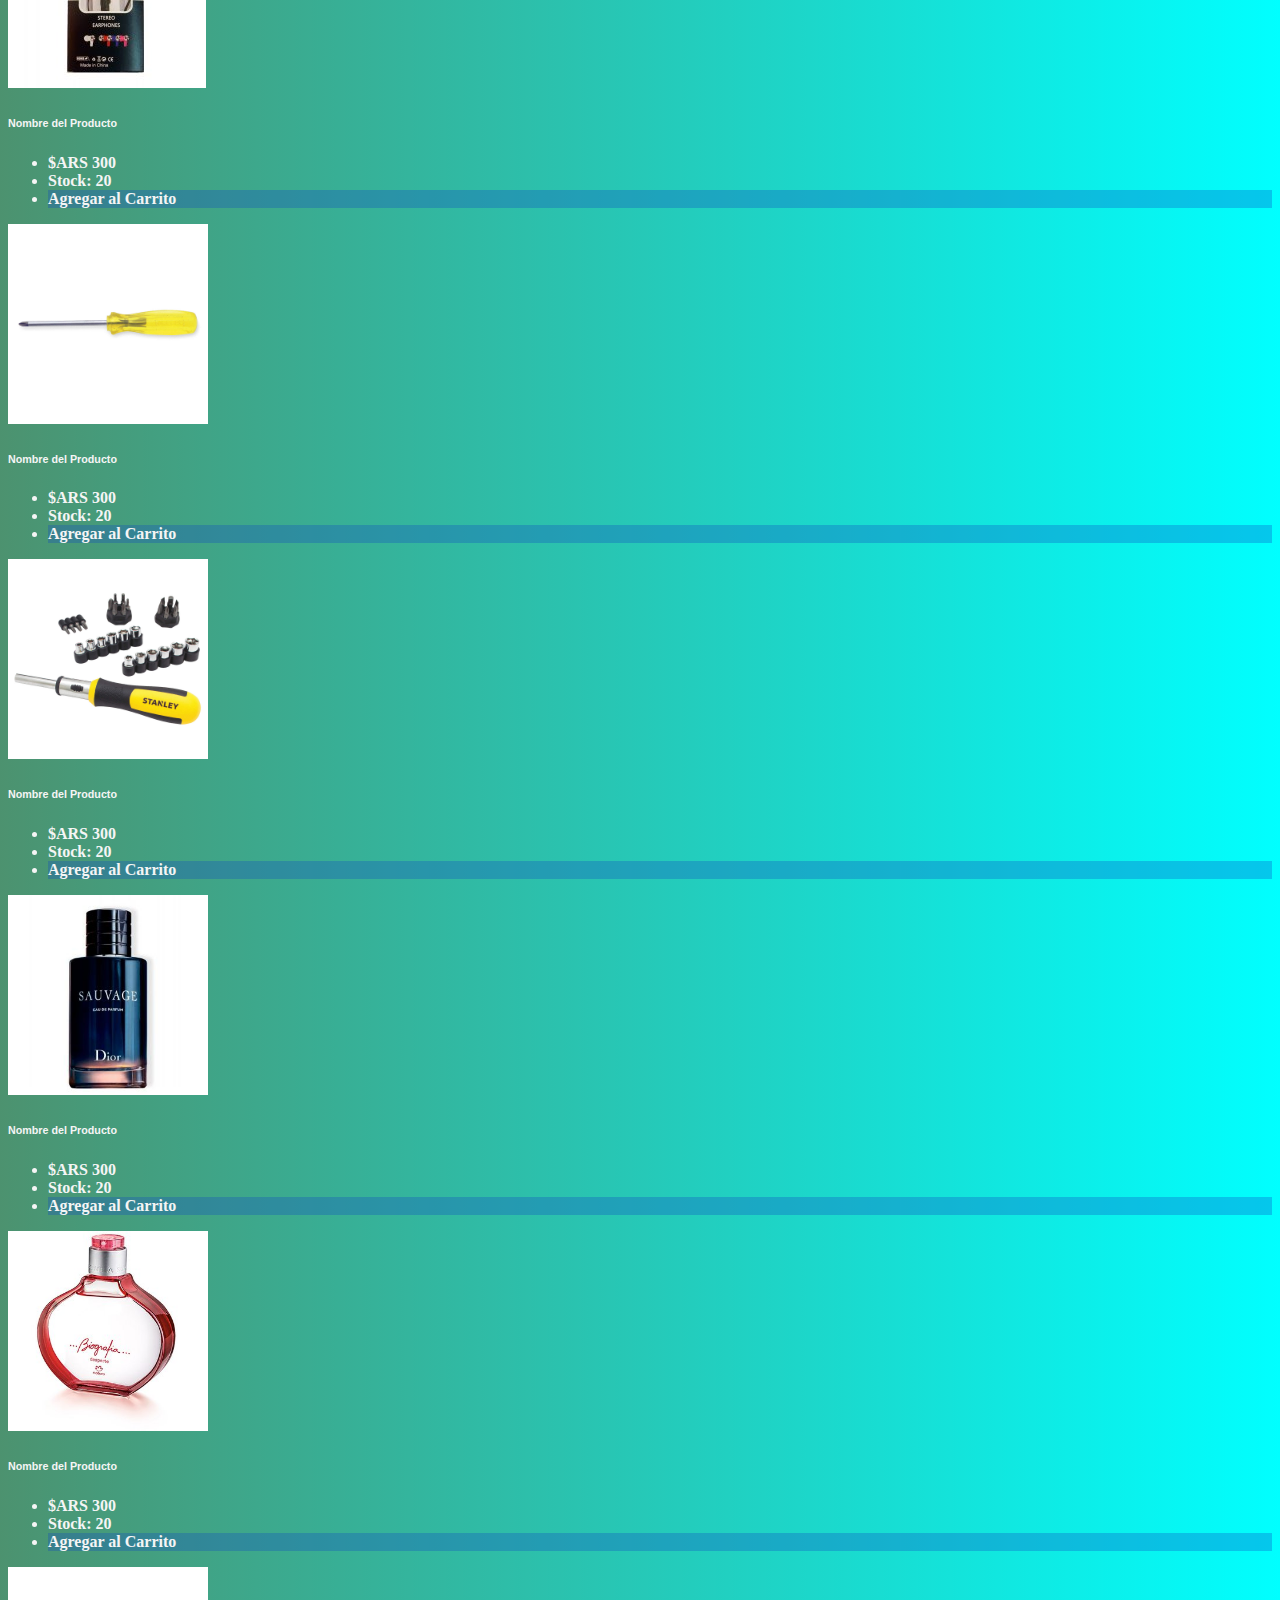
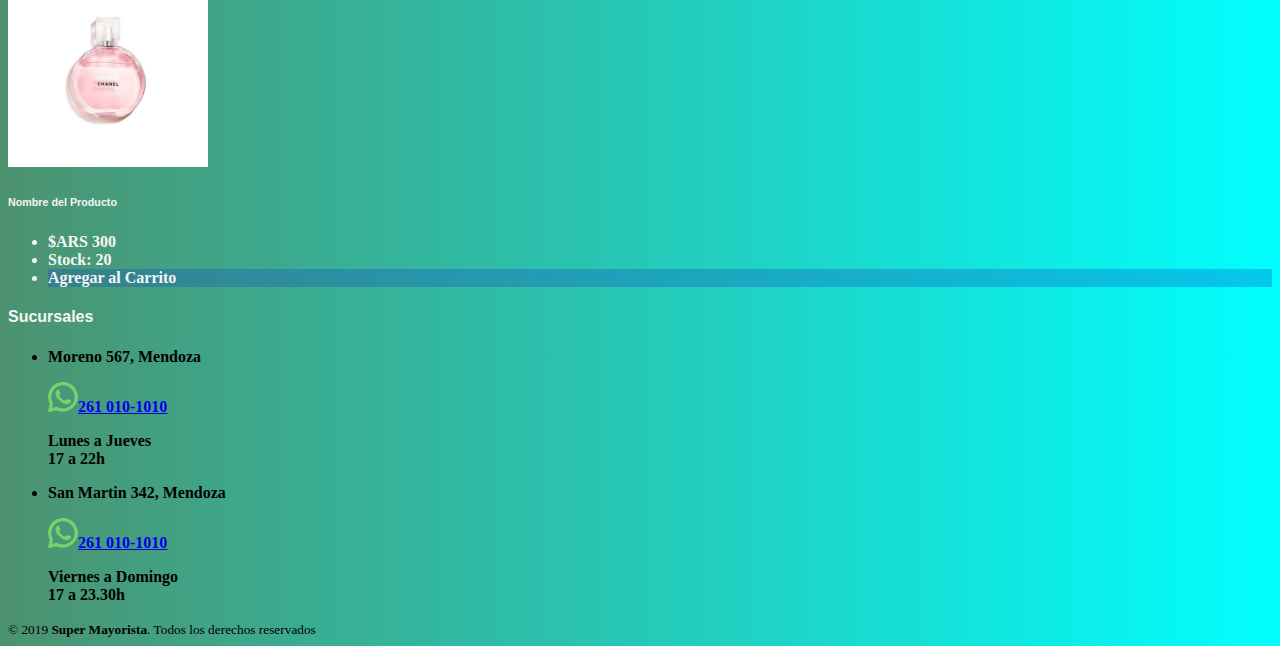
==== commit 1005f263: "Implementacion de pago en el carro de compras." ====
--- a/index.html
+++ b/index.html
@@ -110,28 +110,31 @@
                             <div class = "modal-title"><h4 class = "my-3">Carro de Compras</h4></div>
                             <div class = "modal-body">
                                 <ul class = "list-group">
-                                    <li class = "list-group-item border-0 text-left py-0"><p><span class="mx-2 badge badge-secondary p-0">x3</span>Auriculares Inalambricos<span class = "p-0 badge">600$ARS</span><svg class = "mx-1" xmlns="http://www.w3.org/2000/svg" width="8" height="8" viewBox="0 0 8 8">
-        <path d="M1.41 0l-1.41 1.41.72.72 1.78 1.81-1.78 1.78-.72.69 1.41 1.44.72-.72 1.81-1.81 1.78 1.81.69.72 1.44-1.44-.72-.69-1.81-1.78 1.81-1.81.72-.72-1.44-1.41-.69.72-1.78 1.78-1.81-1.78-.72-.72z" />
-    </svg></span></p></li>
-                                    <li class = "list-group-item border-0 text-left py-0"><p><span class="mx-2 badge badge-secondary p-0">x2</span>Auriculares Cableados<span class = "p-0 badge">200$ARS</span><svg class = "mx-1" xmlns="http://www.w3.org/2000/svg" width="8" height="8" viewBox="0 0 8 8">
-        <path d="M1.41 0l-1.41 1.41.72.72 1.78 1.81-1.78 1.78-.72.69 1.41 1.44.72-.72 1.81-1.81 1.78 1.81.69.72 1.44-1.44-.72-.69-1.81-1.78 1.81-1.81.72-.72-1.44-1.41-.69.72-1.78 1.78-1.81-1.78-.72-.72z" />
-    </svg></span></p></li>
-                                    <li class = "list-group-item border-0 text-left py-0"><p><span class="mx-2 badge badge-secondary p-0">x3</span>Perfume Savage Dior<span class = "p-0 badge">200$ARS</span><svg class = "mx-1" xmlns="http://www.w3.org/2000/svg" width="8" height="8" viewBox="0 0 8 8">
-        <path d="M1.41 0l-1.41 1.41.72.72 1.78 1.81-1.78 1.78-.72.69 1.41 1.44.72-.72 1.81-1.81 1.78 1.81.69.72 1.44-1.44-.72-.69-1.81-1.78 1.81-1.81.72-.72-1.44-1.41-.69.72-1.78 1.78-1.81-1.78-.72-.72z" />
-    </svg></span></p></li>
-                                    <li class = "list-group-item border-0 text-left py-0"><p><span class="mx-2 badge badge-secondary p-0">x4</span>Perfume Channel<span class = "p-0 badge">100$ARS</span><svg class = "mx-1" xmlns="http://www.w3.org/2000/svg" width="8" height="8" viewBox="0 0 8 8">
-        <path d="M1.41 0l-1.41 1.41.72.72 1.78 1.81-1.78 1.78-.72.69 1.41 1.44.72-.72 1.81-1.81 1.78 1.81.69.72 1.44-1.44-.72-.69-1.81-1.78 1.81-1.81.72-.72-1.44-1.41-.69.72-1.78 1.78-1.81-1.78-.72-.72z" />
-    </svg></span></p></li>
-                                    <li class = "list-group-item border-0 text-left py-0"><p><span class="mx-2 badge badge-secondary p-0">x5</span>Perfume Biografia<span class = "p-0 badge">25$ARS</span><svg class = "mx-1" xmlns="http://www.w3.org/2000/svg" width="8" height="8" viewBox="0 0 8 8">
-        <path d="M1.41 0l-1.41 1.41.72.72 1.78 1.81-1.78 1.78-.72.69 1.41 1.44.72-.72 1.81-1.81 1.78 1.81.69.72 1.44-1.44-.72-.69-1.81-1.78 1.81-1.81.72-.72-1.44-1.41-.69.72-1.78 1.78-1.81-1.78-.72-.72z" />
-    </svg></span></p></li>
-                                    <li class = "list-group-item border-0 text-left py-0"><p><span class="mx-2 badge badge-secondary p-0">x3</span>Destornillador Philip<span class = "p-0 badge">200$ARS</span><svg class = "mx-1" xmlns="http://www.w3.org/2000/svg" width="8" height="8" viewBox="0 0 8 8">
-        <path d="M1.41 0l-1.41 1.41.72.72 1.78 1.81-1.78 1.78-.72.69 1.41 1.44.72-.72 1.81-1.81 1.78 1.81.69.72 1.44-1.44-.72-.69-1.81-1.78 1.81-1.81.72-.72-1.44-1.41-.69.72-1.78 1.78-1.81-1.78-.72-.72z" />
-    </svg></span></p></li>
-                                    <li class = "list-group-item border-0 text-left py-0"><p><span class="mx-2 badge badge-secondary p-0">x3</span>Destornillador Plano<span class = "p-0 badge">200$ARS</span><svg class = "mx-1" xmlns="http://www.w3.org/2000/svg" width="8" height="8" viewBox="0 0 8 8">
+                                    <li class = "list-group-item border-0 text-left py-0"><p><span class="mx-2 badge badge-secondary p-0">x3</span>Auriculares Inalambricos<span class = "p-0 badge mx-1">600$ARS</span><svg class = "Quitar mx-1" xmlns="http://www.w3.org/2000/svg" width="8" height="8" viewBox="0 0 8 8">
+        <path d="M1.41 0l-1.41 1.41.72.72 1.78 1.81-1.78 1.78-.72.69 1.41 1.44.72-.72 1.81-1.81 1.78 1.81.69.72 1.44-1.44-.72-.69-1.81-1.78 1.81-1.81.72-.72-1.44-1.41-.69.72-1.78 1.78-1.81-1.78-.72-.72z" />
+    </svg></span></p></li>
+                                    <li class = "list-group-item border-0 text-left py-0"><p><span class="mx-2 badge badge-secondary p-0">x2</span>Auriculares Cableados<span class = "p-0 badge mx-1">200$ARS</span><svg class = "Quitar mx-1" xmlns="http://www.w3.org/2000/svg" width="8" height="8" viewBox="0 0 8 8">
+        <path d="M1.41 0l-1.41 1.41.72.72 1.78 1.81-1.78 1.78-.72.69 1.41 1.44.72-.72 1.81-1.81 1.78 1.81.69.72 1.44-1.44-.72-.69-1.81-1.78 1.81-1.81.72-.72-1.44-1.41-.69.72-1.78 1.78-1.81-1.78-.72-.72z" />
+    </svg></span></p></li>
+                                    <li class = "list-group-item border-0 text-left py-0"><p><span class="mx-2 badge badge-secondary p-0">x3</span>Perfume Savage Dior<span class = "p-0 badge mx-1">200$ARS</span><svg class = "Quitar mx-1" xmlns="http://www.w3.org/2000/svg" width="8" height="8" viewBox="0 0 8 8">
+        <path d="M1.41 0l-1.41 1.41.72.72 1.78 1.81-1.78 1.78-.72.69 1.41 1.44.72-.72 1.81-1.81 1.78 1.81.69.72 1.44-1.44-.72-.69-1.81-1.78 1.81-1.81.72-.72-1.44-1.41-.69.72-1.78 1.78-1.81-1.78-.72-.72z" />
+    </svg></span></p></li>
+                                    <li class = "list-group-item border-0 text-left py-0"><p><span class="mx-2 badge badge-secondary p-0">x4</span>Perfume Channel<span class = "p-0 badge mx-1">100$ARS</span><svg class = "Quitar mx-1" xmlns="http://www.w3.org/2000/svg" width="8" height="8" viewBox="0 0 8 8">
+        <path d="M1.41 0l-1.41 1.41.72.72 1.78 1.81-1.78 1.78-.72.69 1.41 1.44.72-.72 1.81-1.81 1.78 1.81.69.72 1.44-1.44-.72-.69-1.81-1.78 1.81-1.81.72-.72-1.44-1.41-.69.72-1.78 1.78-1.81-1.78-.72-.72z" />
+    </svg></span></p></li>
+                                    <li class = "list-group-item border-0 text-left py-0"><p><span class="mx-2 badge badge-secondary p-0">x5</span>Perfume Biografia<span class = "p-0 badge mx-1">25$ARS</span><svg class = "Quitar mx-1" xmlns="http://www.w3.org/2000/svg" width="8" height="8" viewBox="0 0 8 8">
+        <path d="M1.41 0l-1.41 1.41.72.72 1.78 1.81-1.78 1.78-.72.69 1.41 1.44.72-.72 1.81-1.81 1.78 1.81.69.72 1.44-1.44-.72-.69-1.81-1.78 1.81-1.81.72-.72-1.44-1.41-.69.72-1.78 1.78-1.81-1.78-.72-.72z" />
+    </svg></span></p></li>
+                                    <li class = "list-group-item border-0 text-left py-0"><p><span class="mx-2 badge badge-secondary p-0">x3</span>Destornillador Philip<span class = "p-0 badge mx-1">200$ARS</span><svg class = "Quitar mx-1" xmlns="http://www.w3.org/2000/svg" width="8" height="8" viewBox="0 0 8 8">
+        <path d="M1.41 0l-1.41 1.41.72.72 1.78 1.81-1.78 1.78-.72.69 1.41 1.44.72-.72 1.81-1.81 1.78 1.81.69.72 1.44-1.44-.72-.69-1.81-1.78 1.81-1.81.72-.72-1.44-1.41-.69.72-1.78 1.78-1.81-1.78-.72-.72z" />
+    </svg></span></p></li>
+                                    <li class = "list-group-item border-0 text-left py-0"><p><span class="mx-2 badge badge-secondary p-0">x3</span>Destornillador Plano<span class = "p-0 badge mx-1">200$ARS</span><svg class = "Quitar mx-1" xmlns="http://www.w3.org/2000/svg" width="8" height="8" viewBox="0 0 8 8">
         <path d="M1.41 0l-1.41 1.41.72.72 1.78 1.81-1.78 1.78-.72.69 1.41 1.44.72-.72 1.81-1.81 1.78 1.81.69.72 1.44-1.44-.72-.69-1.81-1.78 1.81-1.81.72-.72-1.44-1.41-.69.72-1.78 1.78-1.81-1.78-.72-.72z" />
     </svg></span></p></li>
                                 </ul>
+                            </div>
+                            <div class = "modal-footer">
+                                <svg class = "Pagar" width="5vw" viewBox="0 0 480 480.00029" xmlns="http://www.w3.org/2000/svg"><path d="m400 345.886719-20.375-12.207031c-6.210938-3.714844-13.316406-5.675782-20.554688-5.679688h-30.664062c-6.277344-.011719-12.527344.796875-18.597656 2.398438l-92.390625 24.800781c-10.101563 2.789062-18.214844 10.3125-21.753907 20.175781l-81.265624-43.964844c-6.589844-3.75-14.304688-5.023437-21.75-3.59375-2.808594.496094-5.53125 1.390625-8.089844 2.65625-5.777344 2.765625-10.570313 7.234375-13.742188 12.800782-2.773437 4.847656-4.230468 10.335937-4.230468 15.917968-.085938 11.398438 5.953124 21.960938 15.8125 27.671875l145.648437 87.144531c6.328125 3.917969 13.617187 5.992188 21.058594 5.992188h112.71875c5.035156.003906 10.023437-.949219 14.703125-2.800781l23.472656-9.269531v12.070312h80v-160h-80zm-29.351562 116.433593c-2.800782 1.105469-5.789063 1.675782-8.800782 1.679688h-112.742187c-4.507813-.003906-8.925781-1.273438-12.746094-3.664062l-145.847656-87.246094c-4.957031-2.863282-7.992188-8.167969-7.953125-13.890625.011718-2.804688.75-5.5625 2.144531-8 1.59375-2.761719 3.992187-4.976563 6.871094-6.34375 1.269531-.617188 2.613281-1.054688 4-1.296875 1.011719-.1875 2.039062-.285156 3.066406-.285156 2.75-.007813 5.453125.710937 7.839844 2.078124l88.121093 47.617188c.101563.488281.101563.96875.230469 1.457031 3.789063 13.964844 16.457031 23.664063 30.929688 23.679688 4.453125-.40625 8.863281-1.195313 13.183593-2.351563l83.117188-22.242187-4.125-15.457031-82.847656 22.144531c-3.648438.839843-8.355469 1.800781-9.328125 1.882812-7.226563.011719-13.5625-4.816406-15.464844-11.785156-.257813-.96875-.410156-1.960937-.464844-2.960937 0 0-.0625-1.9375 0-2.617188.609375-6.691406 5.296875-12.308594 11.769531-14.109375l92.351563-24.707031c4.714844-1.261719 9.574219-1.902344 14.453125-1.902344h30.664062c4.34375 0 8.605469 1.179688 12.328126 3.410156l28.601562 17.125v86.183594zm45.351562-126.320312h48v128h-48zm0 0"/><path d="m329.953125 64-42.914063-42.910156c-13.472656-13.550782-31.804687-21.1445315-50.910156-21.089844h-100.578125c-6.207031.0078125-12.328125 1.457031-17.886719 4.222656l-17.929687 8.96875c-3.59375 1.808594-7.585937 2.671875-11.605469 2.511719l-8.128906-.285156v-15.417969h-80v176h80v-24h13.601562l4.839844 3.199219c13.542969 8.992187 29.3125 14.070312 45.558594 14.664062v102.136719h336v-208zm-265.953125 96h-48v-144h48zm43.296875-18.113281-8.898437-5.886719h-18.398438v-104.574219l7.542969.269531c6.699219.238282 13.347656-1.203124 19.34375-4.191406l17.914062-8.96875c3.335938-1.667968 7.019531-2.535156 10.75-2.535156h100.578125c14.859375-.042969 29.121094 5.863281 39.597656 16.398438l31.601563 31.601562h-66.015625l-19.417969-19.414062-11.308593 11.308593 56.511718 56.515625c6.277344 6.25 6.296875 16.40625.046875 22.6875-6.253906 6.277344-16.410156 6.296875-22.6875.046875l-47.199219-47.199219-5.601562 4.800782c-15.464844 13.132812-38.070312 13.46875-53.921875.796875l-4.636719-3.757813-10.082031 12.429688 4.6875 3.800781c4.902344 3.917969 10.40625 7.019531 16.296875 9.183594v38.65625c-13.09375-.582031-25.785156-4.71875-36.703125-11.96875zm113.800781-7.488281 12.070313 12.074218c12.53125 12.34375 32.648437 12.363282 45.199219.039063-11.742188 18.183593-7.109376 42.382812 10.519531 54.941406 17.628906 12.558594 42.015625 9.03125 55.363281-8.003906 13.347656-17.039063 10.9375-41.5625-5.476562-55.671875-16.410157-14.109375-41.019532-12.816406-55.859376 2.933594 5.464844-8.582032 6.441407-19.277344 2.621094-28.710938h107.128906c3.441407 20.128906 19.207032 35.894531 39.335938 39.335938v33.328124c-20.128906 3.441407-35.894531 19.207032-39.335938 39.335938h-161.328124c-3.441407-20.128906-19.207032-35.894531-39.335938-39.335938v-33.328124c11.433594-1.925782 21.773438-7.945313 29.097656-16.9375zm66.902344 33.601562c0-13.253906 10.746094-24 24-24s24 10.746094 24 24-10.746094 24-24 24-24-10.746094-24-24zm176 88h-304v-137.449219c12.683594.953125 25.328125-2.28125 36-9.199219l13.648438 13.648438c-6.003907 8.15625-15.519532 12.980469-25.648438 13h-8v64h8c17.671875 0 32 14.328125 32 32v8h192v-8c0-17.671875 14.328125-32 32-32h8v-64h-8c-17.671875 0-32-14.328125-32-32v-8h-134.6875l-16-16h206.6875zm0 0"/></svg>
                             </div>
                         </div>    
                     </div>
--- a/css/carro.css
+++ b/css/carro.css
@@ -1,3 +1,7 @@
-svg:hover{
+.Quitar:hover{
     fill:red;
 }
+
+.Pagar:hover{
+    fill:green;
+}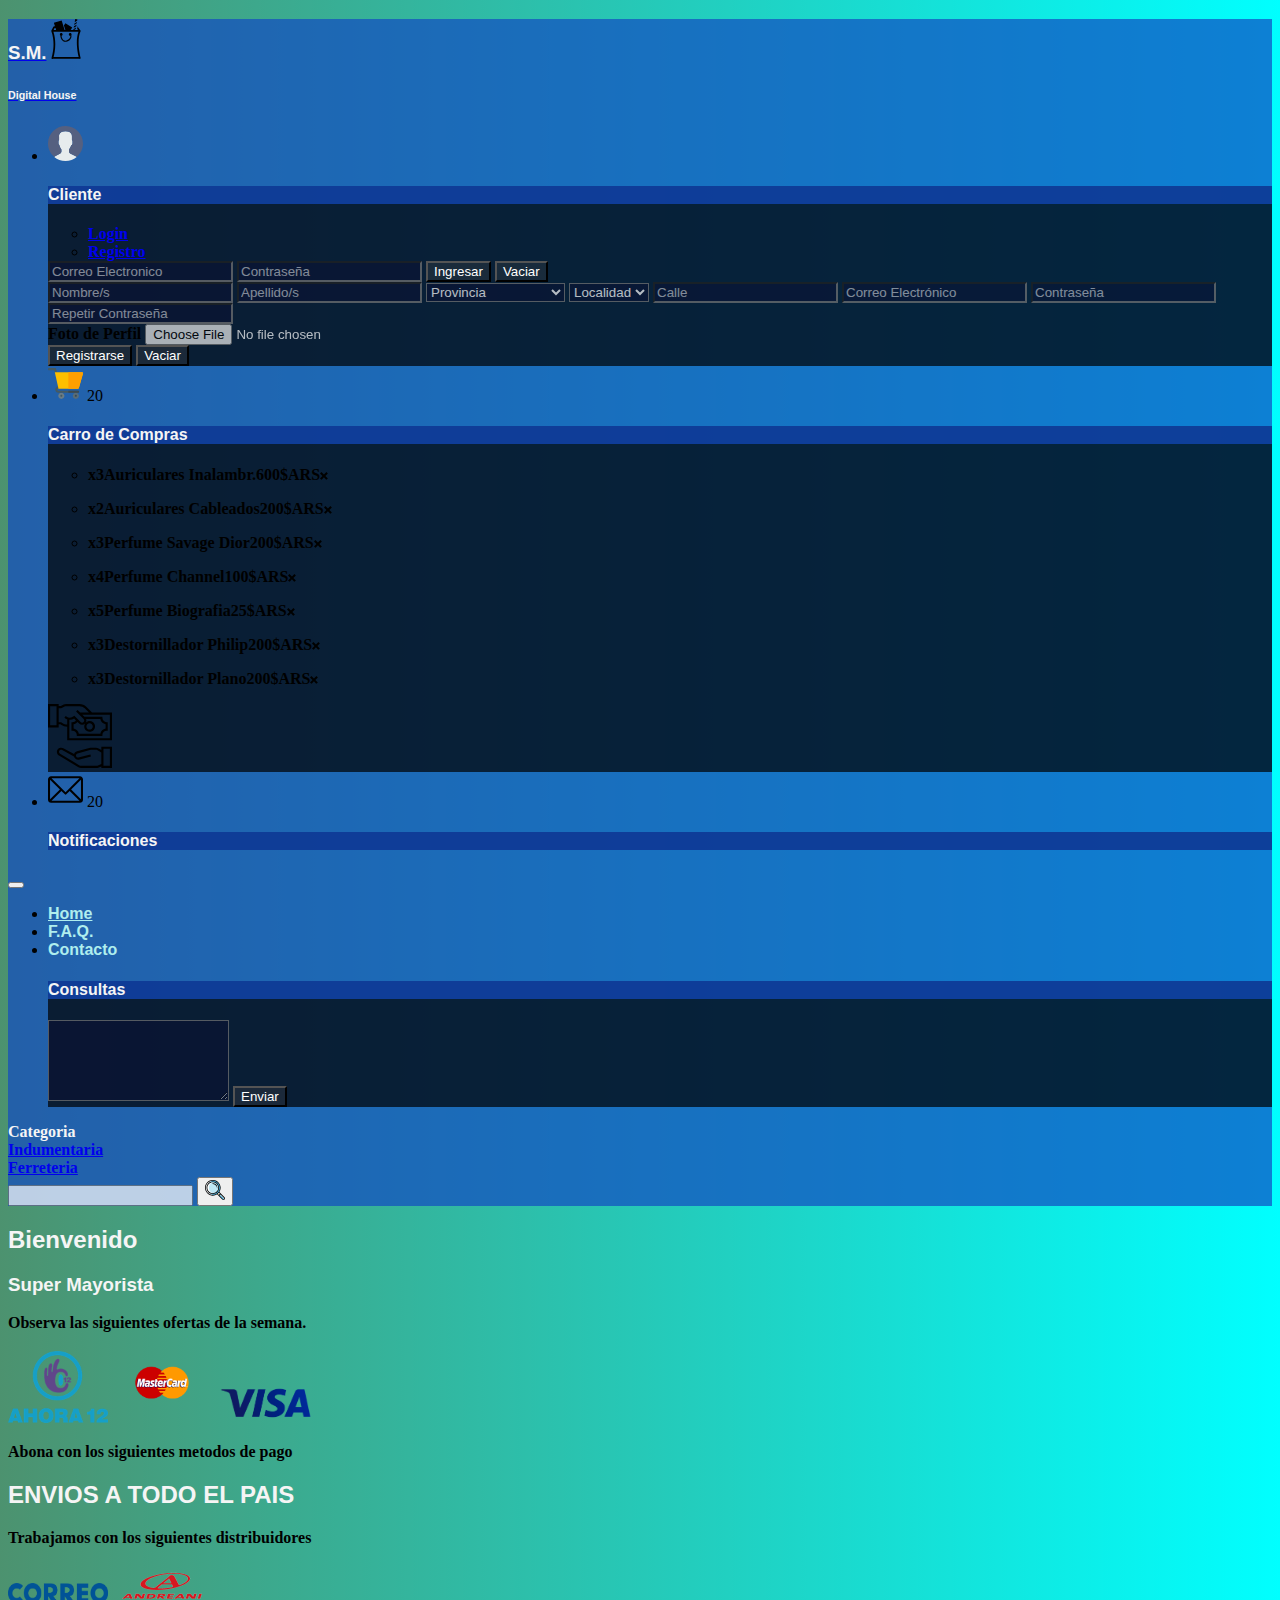
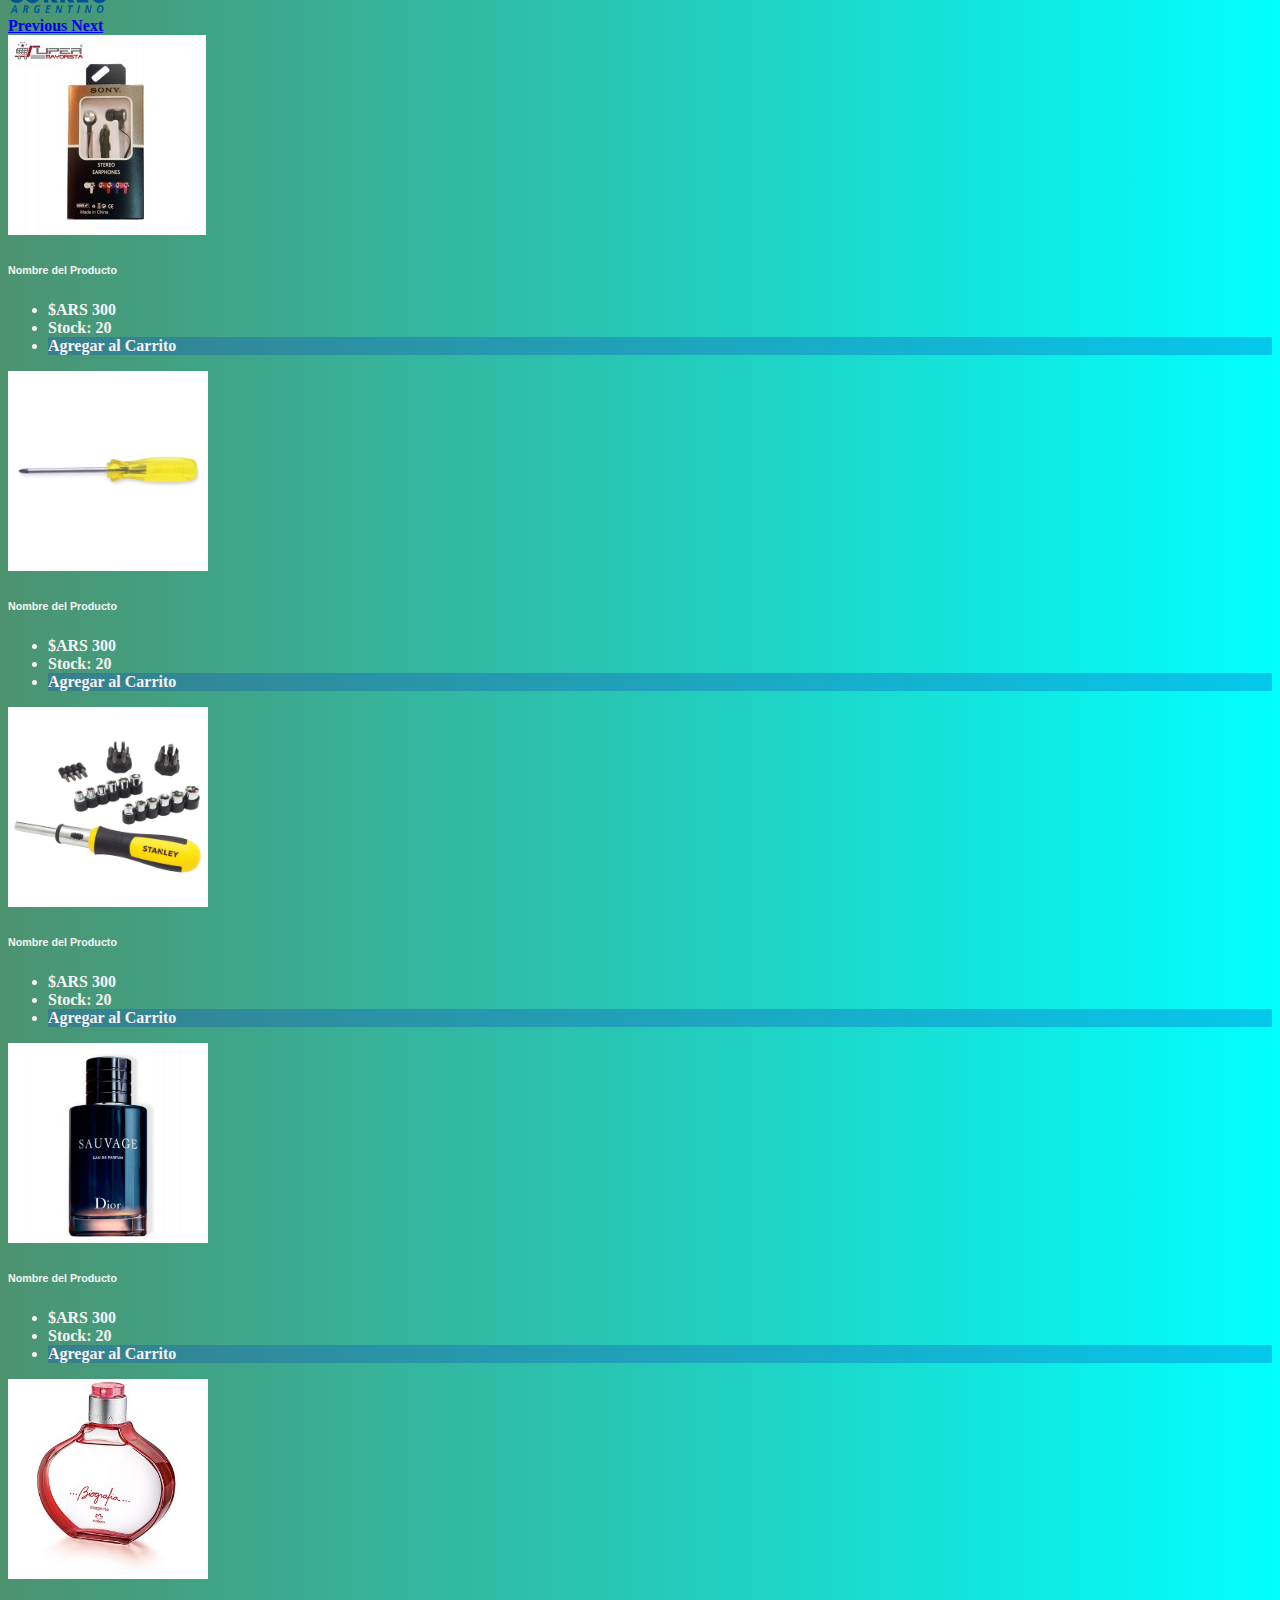
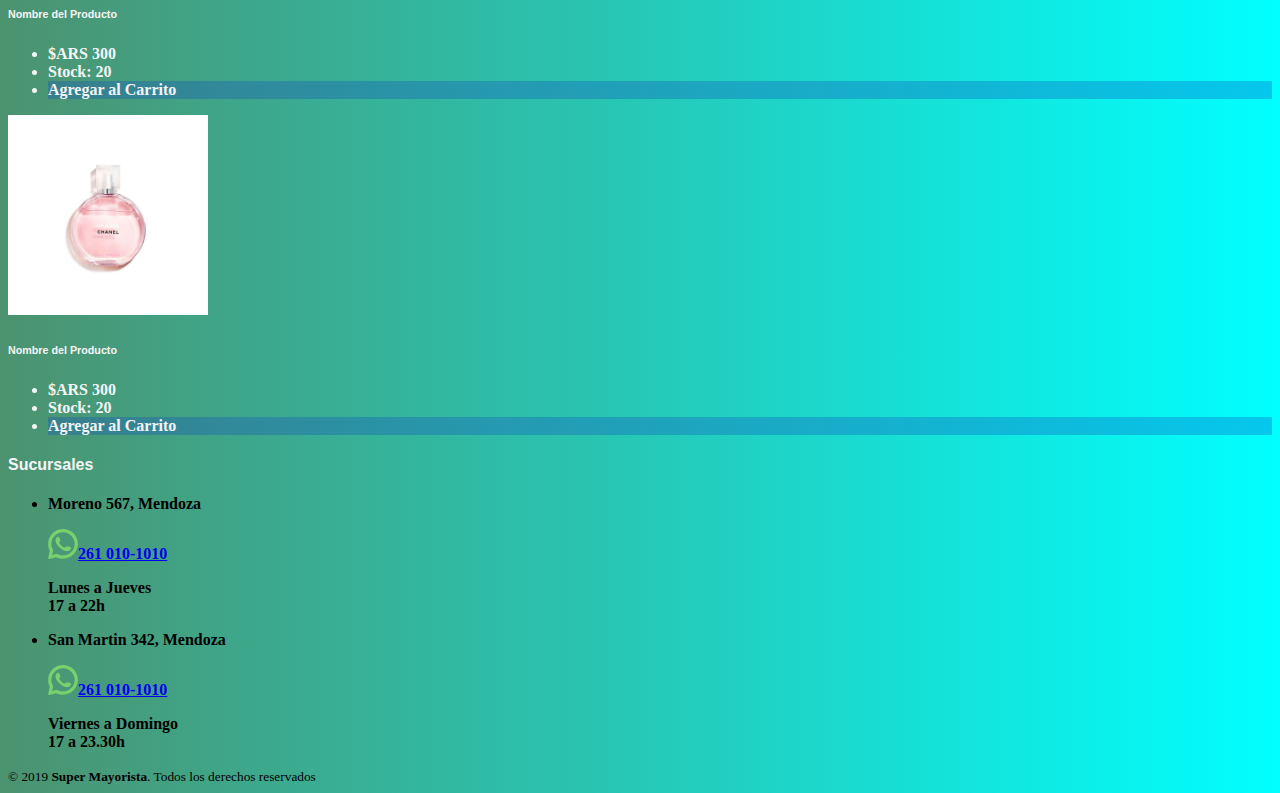
==== commit 2cf6d767: "Implementacion de seccion de consultas." ====
--- a/index.html
+++ b/index.html
@@ -109,8 +109,8 @@
                         <div class="modal-content text-center">
                             <div class = "modal-title"><h4 class = "my-3">Carro de Compras</h4></div>
                             <div class = "modal-body">
-                                <ul class = "list-group">
-                                    <li class = "list-group-item border-0 text-left py-0"><p><span class="mx-2 badge badge-secondary p-0">x3</span>Auriculares Inalambricos<span class = "p-0 badge mx-1">600$ARS</span><svg class = "Quitar mx-1" xmlns="http://www.w3.org/2000/svg" width="8" height="8" viewBox="0 0 8 8">
+                                <ul class = "list-group p-0">
+                                    <li class = "list-group-item border-0 text-left py-0"><p><span class="mx-2 badge badge-secondary p-0">x3</span>Auriculares Inalambr.<span class = "p-0 badge mx-1">600$ARS</span><svg class = "Quitar mx-1" xmlns="http://www.w3.org/2000/svg" width="8" height="8" viewBox="0 0 8 8">
         <path d="M1.41 0l-1.41 1.41.72.72 1.78 1.81-1.78 1.78-.72.69 1.41 1.44.72-.72 1.81-1.81 1.78 1.81.69.72 1.44-1.44-.72-.69-1.81-1.78 1.81-1.81.72-.72-1.44-1.41-.69.72-1.78 1.78-1.81-1.78-.72-.72z" />
     </svg></span></p></li>
                                     <li class = "list-group-item border-0 text-left py-0"><p><span class="mx-2 badge badge-secondary p-0">x2</span>Auriculares Cableados<span class = "p-0 badge mx-1">200$ARS</span><svg class = "Quitar mx-1" xmlns="http://www.w3.org/2000/svg" width="8" height="8" viewBox="0 0 8 8">
@@ -133,7 +133,7 @@
     </svg></span></p></li>
                                 </ul>
                             </div>
-                            <div class = "modal-footer">
+                            <div class = "modal-footer justify-content-center">
                                 <svg class = "Pagar" width="5vw" viewBox="0 0 480 480.00029" xmlns="http://www.w3.org/2000/svg"><path d="m400 345.886719-20.375-12.207031c-6.210938-3.714844-13.316406-5.675782-20.554688-5.679688h-30.664062c-6.277344-.011719-12.527344.796875-18.597656 2.398438l-92.390625 24.800781c-10.101563 2.789062-18.214844 10.3125-21.753907 20.175781l-81.265624-43.964844c-6.589844-3.75-14.304688-5.023437-21.75-3.59375-2.808594.496094-5.53125 1.390625-8.089844 2.65625-5.777344 2.765625-10.570313 7.234375-13.742188 12.800782-2.773437 4.847656-4.230468 10.335937-4.230468 15.917968-.085938 11.398438 5.953124 21.960938 15.8125 27.671875l145.648437 87.144531c6.328125 3.917969 13.617187 5.992188 21.058594 5.992188h112.71875c5.035156.003906 10.023437-.949219 14.703125-2.800781l23.472656-9.269531v12.070312h80v-160h-80zm-29.351562 116.433593c-2.800782 1.105469-5.789063 1.675782-8.800782 1.679688h-112.742187c-4.507813-.003906-8.925781-1.273438-12.746094-3.664062l-145.847656-87.246094c-4.957031-2.863282-7.992188-8.167969-7.953125-13.890625.011718-2.804688.75-5.5625 2.144531-8 1.59375-2.761719 3.992187-4.976563 6.871094-6.34375 1.269531-.617188 2.613281-1.054688 4-1.296875 1.011719-.1875 2.039062-.285156 3.066406-.285156 2.75-.007813 5.453125.710937 7.839844 2.078124l88.121093 47.617188c.101563.488281.101563.96875.230469 1.457031 3.789063 13.964844 16.457031 23.664063 30.929688 23.679688 4.453125-.40625 8.863281-1.195313 13.183593-2.351563l83.117188-22.242187-4.125-15.457031-82.847656 22.144531c-3.648438.839843-8.355469 1.800781-9.328125 1.882812-7.226563.011719-13.5625-4.816406-15.464844-11.785156-.257813-.96875-.410156-1.960937-.464844-2.960937 0 0-.0625-1.9375 0-2.617188.609375-6.691406 5.296875-12.308594 11.769531-14.109375l92.351563-24.707031c4.714844-1.261719 9.574219-1.902344 14.453125-1.902344h30.664062c4.34375 0 8.605469 1.179688 12.328126 3.410156l28.601562 17.125v86.183594zm45.351562-126.320312h48v128h-48zm0 0"/><path d="m329.953125 64-42.914063-42.910156c-13.472656-13.550782-31.804687-21.1445315-50.910156-21.089844h-100.578125c-6.207031.0078125-12.328125 1.457031-17.886719 4.222656l-17.929687 8.96875c-3.59375 1.808594-7.585937 2.671875-11.605469 2.511719l-8.128906-.285156v-15.417969h-80v176h80v-24h13.601562l4.839844 3.199219c13.542969 8.992187 29.3125 14.070312 45.558594 14.664062v102.136719h336v-208zm-265.953125 96h-48v-144h48zm43.296875-18.113281-8.898437-5.886719h-18.398438v-104.574219l7.542969.269531c6.699219.238282 13.347656-1.203124 19.34375-4.191406l17.914062-8.96875c3.335938-1.667968 7.019531-2.535156 10.75-2.535156h100.578125c14.859375-.042969 29.121094 5.863281 39.597656 16.398438l31.601563 31.601562h-66.015625l-19.417969-19.414062-11.308593 11.308593 56.511718 56.515625c6.277344 6.25 6.296875 16.40625.046875 22.6875-6.253906 6.277344-16.410156 6.296875-22.6875.046875l-47.199219-47.199219-5.601562 4.800782c-15.464844 13.132812-38.070312 13.46875-53.921875.796875l-4.636719-3.757813-10.082031 12.429688 4.6875 3.800781c4.902344 3.917969 10.40625 7.019531 16.296875 9.183594v38.65625c-13.09375-.582031-25.785156-4.71875-36.703125-11.96875zm113.800781-7.488281 12.070313 12.074218c12.53125 12.34375 32.648437 12.363282 45.199219.039063-11.742188 18.183593-7.109376 42.382812 10.519531 54.941406 17.628906 12.558594 42.015625 9.03125 55.363281-8.003906 13.347656-17.039063 10.9375-41.5625-5.476562-55.671875-16.410157-14.109375-41.019532-12.816406-55.859376 2.933594 5.464844-8.582032 6.441407-19.277344 2.621094-28.710938h107.128906c3.441407 20.128906 19.207032 35.894531 39.335938 39.335938v33.328124c-20.128906 3.441407-35.894531 19.207032-39.335938 39.335938h-161.328124c-3.441407-20.128906-19.207032-35.894531-39.335938-39.335938v-33.328124c11.433594-1.925782 21.773438-7.945313 29.097656-16.9375zm66.902344 33.601562c0-13.253906 10.746094-24 24-24s24 10.746094 24 24-10.746094 24-24 24-24-10.746094-24-24zm176 88h-304v-137.449219c12.683594.953125 25.328125-2.28125 36-9.199219l13.648438 13.648438c-6.003907 8.15625-15.519532 12.980469-25.648438 13h-8v64h8c17.671875 0 32 14.328125 32 32v8h192v-8c0-17.671875 14.328125-32 32-32h8v-64h-8c-17.671875 0-32-14.328125-32-32v-8h-134.6875l-16-16h206.6875zm0 0"/></svg>
                             </div>
                         </div>    
@@ -167,19 +167,34 @@
         <div class="collapse navbar-collapse" id="navbarSupportedContent">
             <ul class="navbar-nav text-center pl-md-1 mr-auto ml-lg-5 ml-md-2">
                 <li class="nav-item">
-                    <a class="letraLista nav-link m-md-0 p-md-1" href="#">Home</a>
+                    <a class="letraLista nav-link m-md-0 p-md-1" href=".">Home</a>
                 </li>
                 <li class="nav-item">
-                    <a class="letraLista nav-link m-md-0 p-md-1" href="#">F.A.Q.</a>
+                    <a class="letraLista nav-link m-md-0 p-md-1" data-toggle="modal" data-target="#FAQ">F.A.Q.</a>
                 </li>
                 <li class="nav-item">
-                    <a class="letraLista nav-link m-md-0 p-md-1" href="#">Contacto</a>
+                    <a class="letraLista nav-link m-md-0 p-md-1" data-toggle="modal" data-target="#Contacto">Contacto</a>
+                    <div class="modal fade" id="Contacto">
+                        <div class="modal-dialog">
+                            <div class="modal-content">
+                                <div class = "modal-title"><h4 class = "my-2">Consultas</h4></div>
+                                <div class = "modal-body">
+                                    <form action="" method = "POST">
+                                        <textarea class="form-control my-2" rows="5">
+        
+                                        </textarea>
+                                        <button class ="btn btnFormulario mx-1 my-2" type = "reset">Enviar</button>
+                                    </form>
+                                </div>
+                            </div>
+                        </div>
+                    </div>
                 </li>
             </ul>
         </div>
         <!-- Buscador -->
         <div class="container d-inline col-9 mt-1 pb-md-0 col-md-5 pb-lg-0  text-center">
-            <form class="row border rounded  shadow-lg" action="index.html" method="get">
+            <form class="row border rounded shadow-lg" action="index.html" method="get">
                 <!--Menu Selector-->
                 <div class="dropdown col-5 col-md-4 col-lg-3 px-md-0">
                     <a class="Categoria dropdown-toggle" href="#" id="navbarDropdown" role="button" data-toggle="dropdown"
--- a/css/formulario.css
+++ b/css/formulario.css
@@ -15,23 +15,23 @@
 /*
     Personalización de los casilleros
 */
-select, input, input::placeholder{
+select, input, input::placeholder, textarea{
   opacity: 70%;
   color:white !important; 
 }
 
-input:focus, select:focus{
+input:focus, select:focus, textarea:focus{
   text-shadow: 1px 1px 1px rgba(2, 3, 36,0.6);
   opacity: 100%;
 }
 
-input:focus ,select:focus, input:hover, select:hover, .btnFormulario:focus{
+input:focus ,select:focus, input:hover, select:hover, .btnFormulario:focus, textarea:focus{
   font-weight: bolder !important;
   border-color: white !important;
   border-width: 0.1rem;
 }
 
-input:hover, select:hover, input:hover::placeholder{
+input:hover, select:hover, input:hover::placeholder, textarea:hover{
   text-shadow: 1px 1px 1px rgba(2, 3, 36,0.6);
   opacity: 90%;
 }
